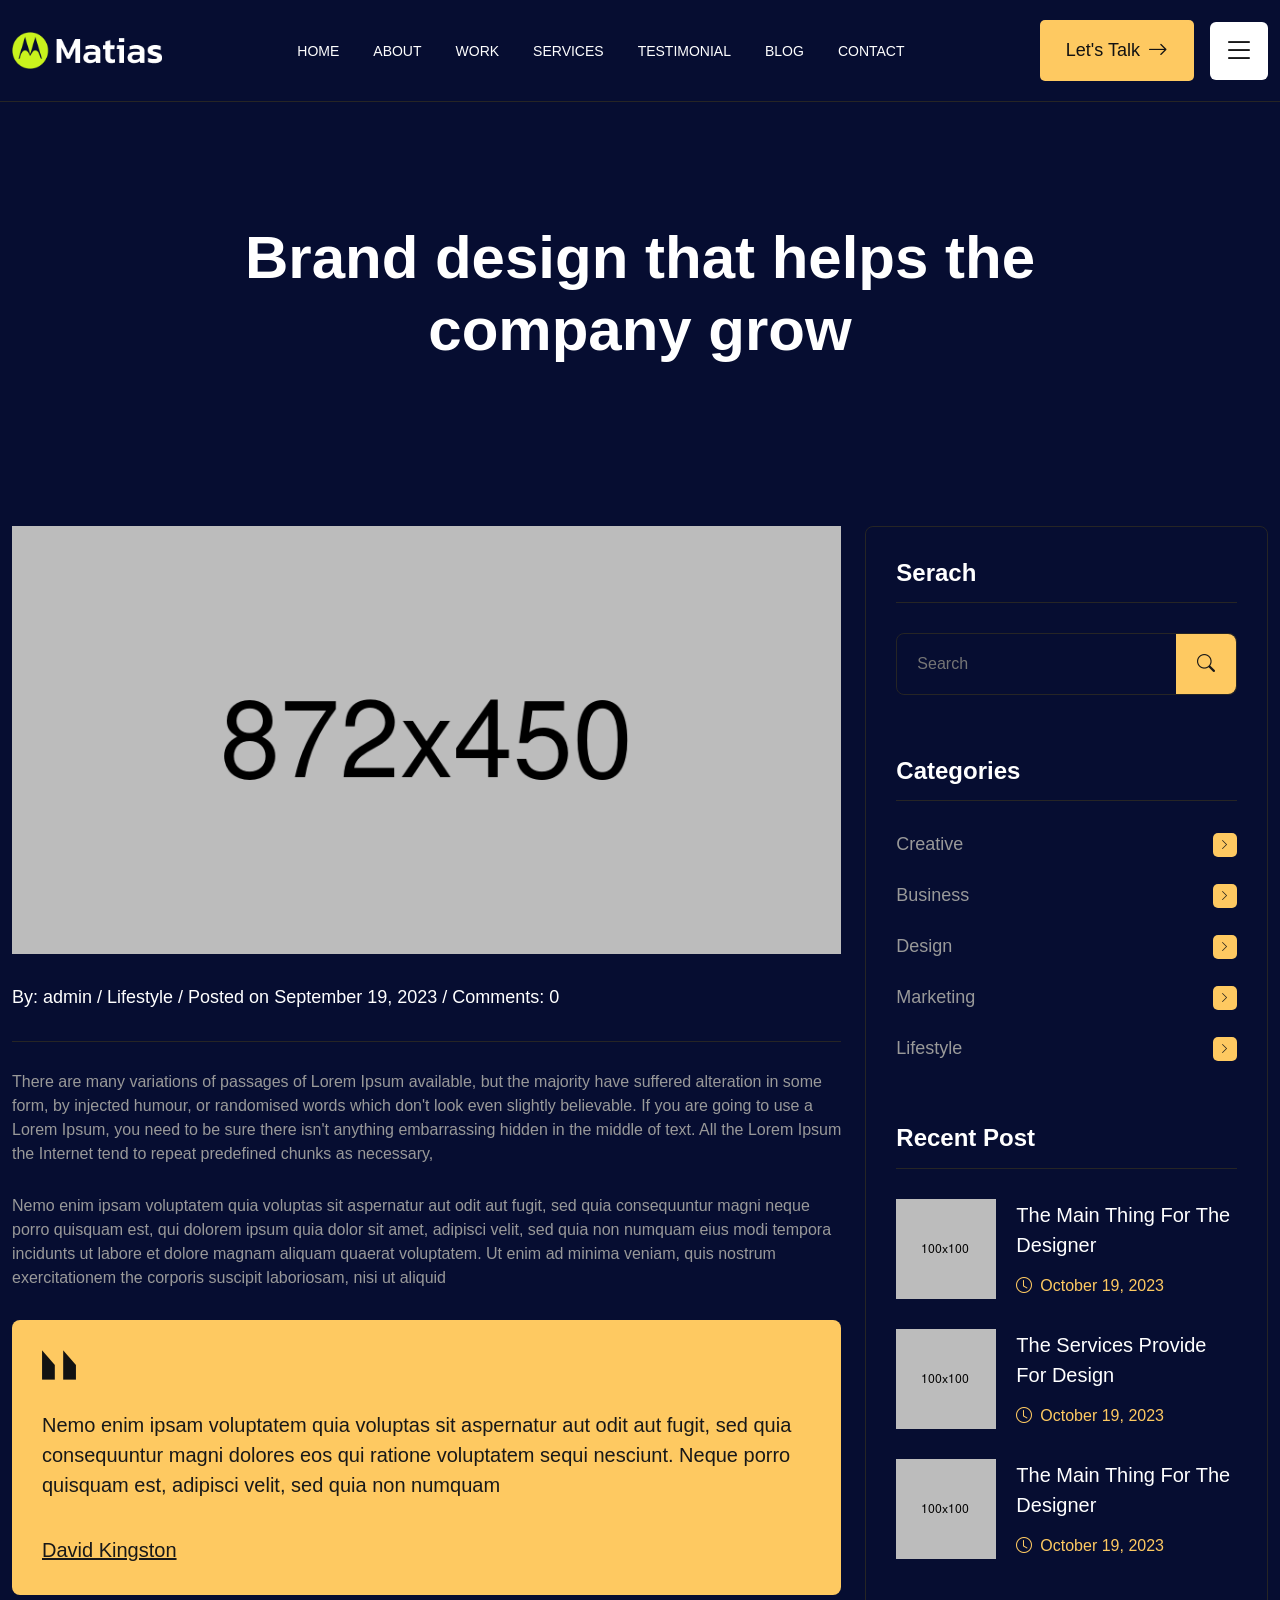
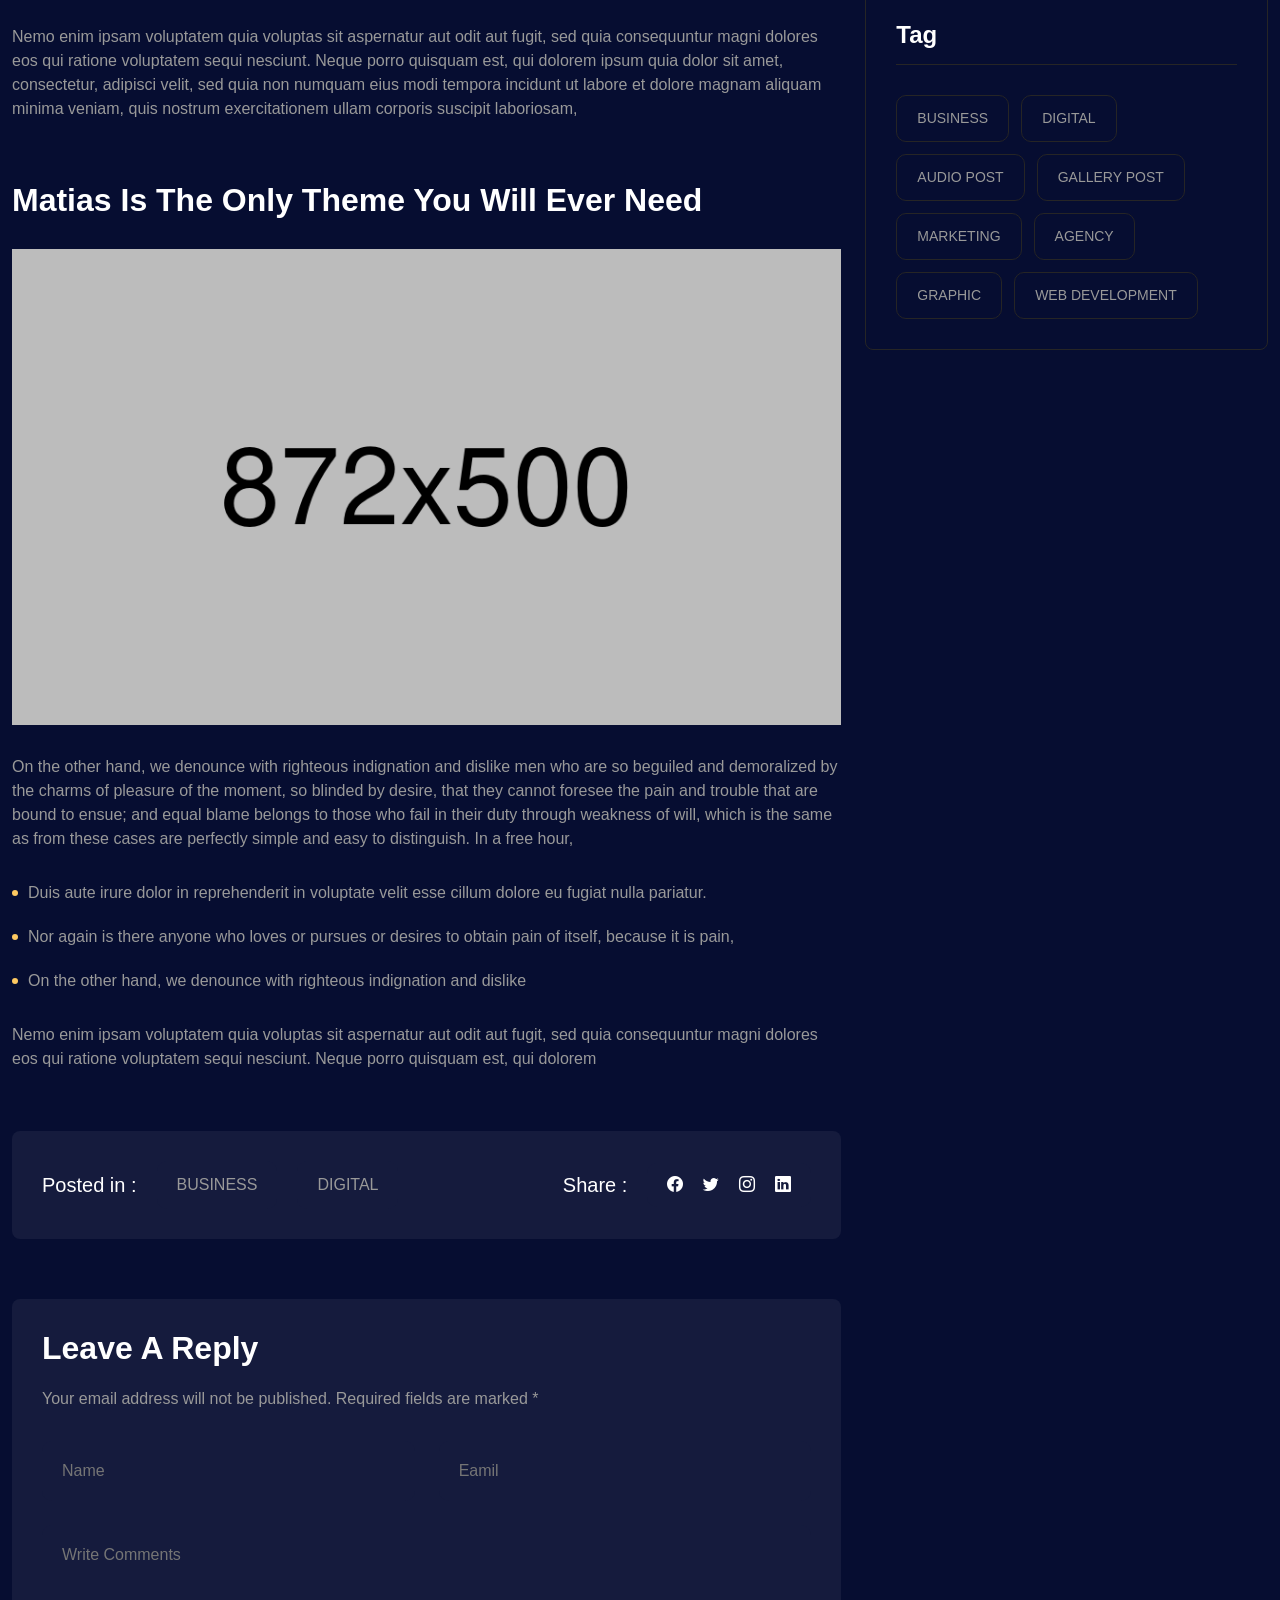
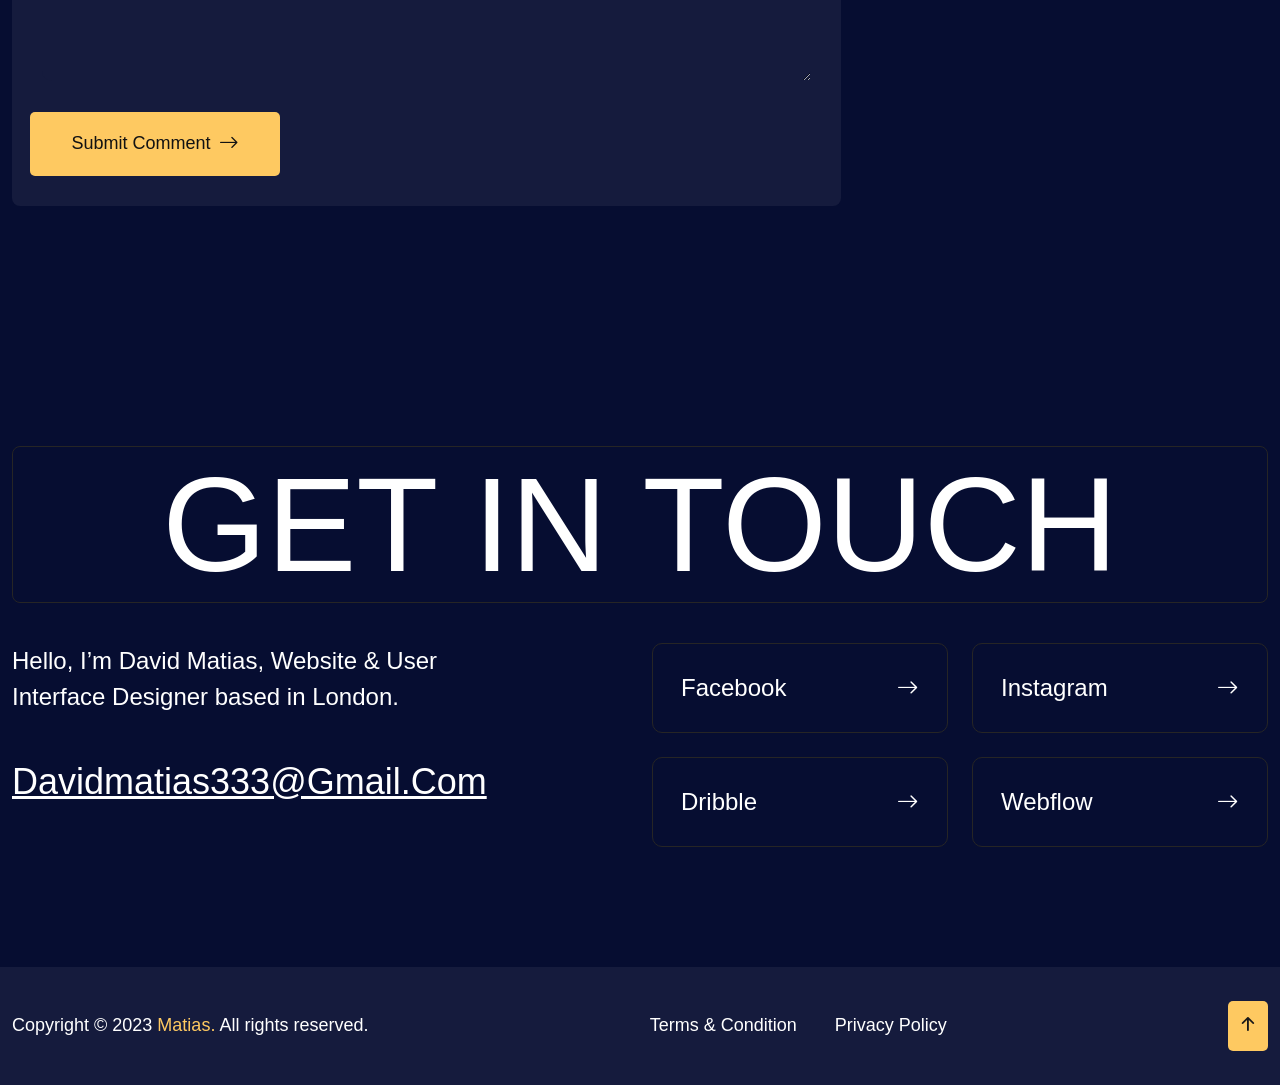
==== blog-details.html @ 481a3793 "Apply Envato Matias frontend template to portfolio homepage Agent-Logs-Url: https://github.com/mdnaj" ====
<!DOCTYPE html>
<html lang="en">
<head>
   <!--<< Required meta tags >>-->
   <meta charset="UTF-8">
   <meta http-equiv="X-UA-Compatible" content="IE=edge">
   <meta name="viewport" content="width=device-width, initial-scale=1.0">
   <!--<< Title >>-->
   <title>Matias - Personal Portfolio Template</title>
   <!--<< Favcion >>-->
   <link rel="shortcut icon" href="assets/img/logo/favicon.png">
   <!--<< Bootstrap min.css >>-->
   <link rel="stylesheet" href="assets/css/bootstrap.min.css">
   <!--<< Aos animation css >>-->
   <link rel="stylesheet" href="assets/css/aos.css">
   <!--<< Main.css >>-->
   <link rel="stylesheet" href="assets/css/main.css">
</head>
<body>

<!--<< Preloader >>-->
<div class="preloader__matias">
   <div class="box text-center">
      <div class="matias mb-10">
         <img src="assets/img/banner/banner-man.png" alt="img">
      </div>
      <span class="fz-30 mati fw-600 text-uppercase">
         Matias
      </span>
   </div>
</div>
<!--<< Preloader >>--> 





<!--<< banner >>-->
<section class="breadcrumnd__section">
   <!--<< Header v-1 >>-->
   <header class="header-section">
      <div class="container">
         <div class="header-wrapper">
            <div class="main__logo">
               <a href="index.html" class="logo">
                  <img src="assets/img/logo/logo.png" alt="logo">
               </a>
            </div>
                        <ul class="main-menu">
               <li>
                  <a href="index.html">
                     Home
                  </a>
               </li>
               <li>
                  <a href="index.html#about">
                     About
                  </a>
               </li>
               <li>
                  <a href="index.html#prot">
                     Work
                  </a>
               </li>
               <li>
                  <a href="index.html#services">
                     Services
                  </a>
                  <ul class="sub-menu">
                     <li>
                        <a href="service.html">
                           Service
                        </a>
                     </li>
                     <li>
                        <a href="service-details.html">
                           Service Details
                        </a>
                     </li>
                  </ul>
               </li>
               <li>
                  <a href="#testi">
                     Testimonial
                  </a>
               </li>
               <li>
                  <a href="javascript:void(0)">
                     Blog 
                  </a>
                  <ul class="sub-menu">
                     <li class="subtwohober">
                        <a href="blog.html">Blog</a>
                     </li>
                     <li><a href="blog-details.html">Blog Details</a></li>
                  </ul>
               </li>
               <li>
                  <a href="contact.html">
                     Contact
                  </a>
               </li>
            </ul>
            <div class="menu__components d-flex align-items-center">
               <a href="contact.html" class="d-flex fw-500 cmn--btn align-items-center gap-2">
                  <span class="get__text">
                     Let's Talk
                  </span>
                  <span>
                     <i class="bi bi-arrow-right fz-20"></i>                       
                  </span>
               </a>
               <div class="header-bar d-lg-none">
                  <span></span>
                  <span></span>
                  <span></span>
               </div>
               <div class="remove__click">
                  <i class="bi bi-list"></i>
               </div>
            </div>
         </div>
      </div>
   </header>
   <!--<< Header v-1 >>-->
   <div class="container pt-120 pb-120">
      <div class="row g-4 justify-content-center">
         <div class="col-lg-8">
            <div class="breadcrumnd__wrap text-center">
               <h1>
                  Brand design that helps the 
                  company grow
               </h1>
            </div>
         </div>
      </div>
   </div>
</section>
<!--<< banner >>-->

<!--<< blog >>-->
<section class="blog__bsection pb-120">
   <div class="container">
      <div class="row g-4">
         <div class="col-lg-8">
            <div class="blog__bleft__wrapper">
               <div class="blog__bitem" data-aos="fade-up" data-aos-duration="1000">
                  <a href="#0" class="thumb">
                     <img src="assets/img/blog/bblog1.png" alt="img">
                  </a>
                  <div class="content__two">
                     <div class="text__box mb-30" data-aos="fade-up" data-aos-duration="1400">
                        <span class="text__de">
                           By: admin  /  Lifestyle  /  Posted on September 19, 2023  /  Comments: 0
                        </span>
                        <p class="fz-16 pra ttext__one">
                           There are many variations of passages of Lorem Ipsum available, but the majority have suffered alteration in some form, by injected humour, or randomised words which don't look even slightly believable. If you are going to use a Lorem Ipsum, you need to be sure there isn't anything embarrassing hidden in the middle of text. All the Lorem Ipsum the Internet tend to repeat predefined chunks as necessary, 
                        </p>
                        <p class="fz-16 pra">
                           Nemo enim ipsam voluptatem quia voluptas sit aspernatur aut odit aut fugit, sed quia consequuntur magni neque porro quisquam est, qui dolorem ipsum quia dolor sit amet, adipisci velit, sed quia non numquam eius modi tempora incidunts ut labore et dolore magnam aliquam quaerat voluptatem. Ut enim ad minima veniam, quis nostrum exercitationem the corporis suscipit laboriosam, nisi ut aliquid
                        </p>
                     </div>
                     <div class="quite__box mb-30">
                        <img src="assets/img/blog/straight-quotes.png" alt="img">
                        <p>
                           Nemo enim ipsam voluptatem quia voluptas sit aspernatur aut odit aut fugit, sed quia consequuntur magni dolores eos qui ratione voluptatem sequi nesciunt. Neque porro quisquam est, adipisci velit, sed quia non numquam
                        </p>
                        <a href="#0">
                           David Kingston
                        </a>
                     </div>
                     <p class="fz-16 pra ttext__one mb__cus60">
                        Nemo enim ipsam voluptatem quia voluptas sit aspernatur aut odit aut fugit, sed quia consequuntur magni dolores eos qui ratione voluptatem sequi nesciunt. Neque porro quisquam est, qui dolorem ipsum quia dolor sit amet, consectetur, adipisci velit, sed quia non numquam eius modi tempora incidunt ut labore et dolore magnam aliquam minima veniam, quis nostrum exercitationem ullam corporis suscipit laboriosam, 
                     </p>
                     <h3 class="white mb-30">
                        Matias is the only theme you will ever need
                     </h3>
                     <div class="thumb mb-30">
                        <img src="assets/img/blog/blog-detailsb2.png" alt="img">
                     </div>
                     <p class="fz-16 pra ttext__one mb-30">
                        On the other hand, we denounce with righteous indignation and dislike men who are so beguiled and demoralized by the charms of pleasure of the moment, so blinded by desire, that they cannot foresee the pain and trouble that are bound to ensue; and equal blame belongs to those who fail in their duty through weakness of will, which is the same as from these cases are perfectly simple and easy to distinguish. In a free hour, 
                     </p>
                     <div class="text__box mb-30" data-aos="fade-up" data-aos-duration="1600">
                        <ul class="challenge__list">
                           <li>
                              Duis aute irure dolor in reprehenderit in voluptate velit esse cillum dolore eu fugiat nulla pariatur.
                           </li>
                           <li>
                              Nor again is there anyone who loves or pursues or desires to obtain pain of itself, because it is pain,
                           </li>
                           <li>
                              On the other hand, we denounce with righteous indignation and dislike
                           </li>
                        </ul>
                     </div>
                     <p class="fz-16 pra ttext__one mb-30">
                        Nemo enim ipsam voluptatem quia voluptas sit aspernatur aut odit aut fugit, sed quia consequuntur magni dolores eos qui ratione voluptatem sequi nesciunt. Neque porro quisquam est, qui dolorem 
                     </p>
                  </div>
                  <div class="post__in cmn__bg mb__cus60">
                     <div class="post__left">
                        <span class="fz-20 fw-500 white">
                           Posted in :
                        </span>
                        <a href="#0">
                           Business
                        </a>
                        <a href="#0">
                           Digital
                        </a>
                     </div>
                     <div class="post__right">
                        <span class="fz-20 fw-500 white">
                           Share :
                        </span>
                        <ul class="social-cus d-flex align-items-center">
                           <li>
                              <a href="#0">
                                 <i class="bi bi-facebook"></i>
                              </a>
                           </li>
                           <li>
                              <a href="#0">
                                 <i class="bi bi-twitter"></i>
                              </a>
                           </li>
                           <li>
                              <a href="#0">
                                 <i class="bi bi-instagram"></i>
                              </a>
                           </li>
                           <li>
                              <a href="#0">
                                 <i class="bi bi-linkedin"></i>
                              </a>
                           </li>
                        </ul>
                     </div>
                  </div>
                  <div class="replay__box cmn__bg">
                     <h3>
                        Leave a Reply
                     </h3>
                     <p>
                        Your email address will not be published. Required fields are marked *
                     </p>
                     <form action="#" class="row g-4">
                        <div class="col-lg-6">
                           <input type="text" placeholder="Name">
                        </div>
                        <div class="col-lg-6">
                           <input type="email" placeholder="Eamil">
                        </div>
                        <div class="col-lg-12">
                           <textarea name="comment" rows="5" placeholder="Write Comments"></textarea>
                        </div>
                        <a href="contact.html" class="d-flex fw-500 cmn--btn align-items-center gap-2">
                           <span class="get__text">
                              Submit Comment
                           </span>
                           <span>
                              <i class="bi bi-arrow-right fz-20"></i>                       
                           </span>
                        </a>
                     </form>
                  </div>
               </div>
            </div>
         </div>
         <div class="col-lg-4">
           <div class="blog__bright__bar">
               <div class="scope__item mb__cus60">
                  <h4 class="scope__title">
                     Serach
                  </h4>
                  <form action="#0" class="d-flex align-content-center justify-content-between">
                     <input type="text" placeholder="Search">
                     <button type="submit">
                        <i class="bi bi-search"></i>
                     </button>
                  </form>
               </div>
               <div class="scope__item mb__cus60 position-relative">
                  <h4 class="scope__title">
                     Categories
                  </h4>
                  <ul class="category">
                     <li>
                        <a href="#0" class="d-flex align-items-center justify-content-between">
                           <span class="fz-18 ptext">
                              Creative
                           </span>
                           <span class="arrow">
                              <i class="bi bi-chevron-right"></i>
                           </span>
                        </a>
                     </li>
                     <li>
                        <a href="#0" class="d-flex align-items-center justify-content-between">
                           <span class="fz-18 ptext">
                              Business
                           </span>
                           <span class="arrow">
                              <i class="bi bi-chevron-right"></i>
                           </span>
                        </a>
                     </li>
                     <li>
                        <a href="#0" class="d-flex align-items-center justify-content-between">
                           <span class="fz-18 ptext">
                              Design
                           </span>
                           <span class="arrow">
                              <i class="bi bi-chevron-right"></i>
                           </span>
                        </a>
                     </li>
                     <li>
                        <a href="#0" class="d-flex align-items-center justify-content-between">
                           <span class="fz-18 ptext">
                              Marketing
                           </span>
                           <span class="arrow">
                              <i class="bi bi-chevron-right"></i>
                           </span>
                        </a>
                     </li>
                     <li>
                        <a href="#0" class="d-flex align-items-center justify-content-between">
                           <span class="fz-18 ptext">
                              Lifestyle
                           </span>
                           <span class="arrow">
                              <i class="bi bi-chevron-right"></i>
                           </span>
                        </a>
                     </li>
                  </ul>
               </div>
               <div class="scope__item mb__cus60">
                  <h4 class="scope__title">
                     Recent Post
                  </h4>
                  <ul class="recent__post">
                     <li>
                        <a href="#0" class="recent__innter">
                           <img src="assets/img/blog/bsmall1.png" alt="img">
                           <div class="cont__box">
                              <span class="retitle">
                                 The Main Thing For The 
                                 Designer 
                              </span>
                              <span class="base fz-16 d-flex align-items-center gap-2">
                                 <i class="bi bi-clock"></i>
                                 October 19, 2023
                              </span>
                           </div>
                        </a>
                     </li>
                     <li>
                        <a href="#0" class="recent__innter">
                           <img src="assets/img/blog/bsmall2.png" alt="img">
                           <div class="cont__box">
                              <span class="retitle">
                                 The services provide for 
                                 design 
                              </span>
                              <span class="base fz-16 d-flex align-items-center gap-2">
                                 <i class="bi bi-clock"></i>
                                 October 19, 2023
                              </span>
                           </div>
                        </a>
                     </li>
                     <li>
                        <a href="#0" class="recent__innter">
                           <img src="assets/img/blog/bsmall3.png" alt="img">
                           <div class="cont__box">
                              <span class="retitle">
                                 The Main Thing For The 
                                 Designer 
                              </span>
                              <span class="base fz-16 d-flex align-items-center gap-2">
                                 <i class="bi bi-clock"></i>
                                 October 19, 2023
                              </span>
                           </div>
                        </a>
                     </li>
                  </ul>
               </div>
               <div class="scope__item">
                  <h4 class="scope__title">
                     Tag
                  </h4>
                  <ul class="tags">
                     <li>
                        <a href="#0">
                           Business
                        </a>
                     </li>
                     <li>
                        <a href="#0">
                           Digital
                        </a>
                     </li>
                     <li>
                        <a href="#0">
                           Audio Post
                        </a>
                     </li>
                     <li>
                        <a href="#0">
                           Gallery Post
                        </a>
                     </li>
                     <li>
                        <a href="#0">
                           Marketing
                        </a>
                     </li>
                     <li>
                        <a href="#0">
                           Agency
                        </a>
                     </li>
                     <li>
                        <a href="#0">
                           Graphic
                        </a>
                     </li>
                     <li>
                        <a href="#0">
                           Web Development
                        </a>
                     </li>
                  </ul>
               </div>
           </div>
         </div>
      </div>
   </div>
</section>
<!--<< blog >>-->

<!--<< Footer >>-->
<footer class="footer__section">
   <div class="container">
      <div class="footer__top pt-120 pb-120">
         <div class="fl" data-aos="fade-up" data-aos-duration="1000">
            Get In Touch
         </div>
         <div class="row g-4">
            <div class="col-lg-6">
               <div class="get__content">
                  <p>
                     Hello, I’m David Matias, Website & User Interface 
                     Designer based in London.
                  </p>
                  <a href="#0">davidmatias333@gmail.com</a>
               </div>
            </div>
            <div class="col-lg-6">
               <div class="get__rightcontetn">
                  <div class="row g-4">
                     <div class="col-lg-6 col-md-6 col-sm-6">
                        <a href="#0" class="social__footer">
                           Facebook
                           <i class="bi bi-arrow-right"></i>
                        </a>
                     </div>
                     <div class="col-lg-6 col-md-6 col-sm-6">
                        <a href="#0" class="social__footer">
                           Instagram
                           <i class="bi bi-arrow-right"></i>
                        </a>
                     </div>
                     <div class="col-lg-6 col-md-6 col-sm-6">
                        <a href="#0" class="social__footer">
                           Dribble
                           <i class="bi bi-arrow-right"></i>
                        </a>
                     </div>
                     <div class="col-lg-6 col-md-6 col-sm-6">
                        <a href="#0" class="social__footer">
                           Webflow
                           <i class="bi bi-arrow-right"></i>
                        </a>
                     </div>
                  </div>
               </div>
            </div>
         </div>
      </div>
   </div>
   <div class="footer__bottom cmn__bg">
      <div class="container">
         <div class="copyright">
            <p class="white"> Copyright © 2023 <a href="index-2.html" class="base">Matias.</a> All rights reserved.</p>
            <ul class="terms">
               <li>
                  <a href="#0">
                     Terms & Condition
                  </a>
               </li>
               <li>
                  <a href="#0">
                     Privacy Policy
                  </a>
               </li>
            </ul>
            <a href="#about" class="toparrow">
               <i class="bi bi-arrow-up-short"></i>
            </a>
         </div>
      </div>
   </div>
</footer>
<!--<< Footer >>-->

<!--<<  sub side bar custom >>-->
<div class="subside__barmenu sub__contact">
   <div class="remove__click d-flex justify-content-center align-items-center">
      <i class="bi bi-x-lg"></i>
   </div>
   <div class="sub__contact__wrapper d-grid">
      <a href="index-2.html" class="side-logo">
         <img src="assets/img/logo/logo.png" alt="img">
      </a>
      <p>
         Neque porro quisquam est, qui dolorem ipsum quia dolor sit consectetur, aliquam quaerats voluptatem. Ut enim ad minima veniam, exercitationem laboriosam, nisi ut aliquid ex ea autem velit esse quam nihil
      </p>
      <div class="sub__contact-left d-grid">
         <div class="sub__contac-item">
            <div class="content">
               <span class="address d-block">
                  address
               </span>
               <span class="textp">
                  Victoria Street London,
               </span>
            </div>
         </div>
         <div class="sub__contac-item">
            <div class="content">
               <span class="address d-block">
                  email
               </span>
               <a href="javascript:void(0)" class="textp">
                  matias999@.com
               </a>
            </div>
         </div>
         <div class="sub__contac-item">
            <div class="content">
               <span class="address d-block">
                  call now
               </span>
               <a href="jasacript:void(0)" class="textp">
                  +98 4758 2154 021
               </a>
            </div>
         </div>
      </div>
      <div class="sub__contact-right mb-80 position-relative">
         <ul class="social d-flex gap-3">
            <li>
               <a href="javascript:void(0)">
                  <i class="bi bi-facebook"></i>
               </a>
            </li>
            <li>
               <a href="javascript:void(0)">
                  <i class="bi bi-twitter"></i>
               </a>
            </li>
            <li>
               <a href="javascript:void(0)">
                  <i class="bi bi-linkedin"></i>
               </a>
            </li>
            <li>
               <a href="javascript:void(0)">
                  <i class="bi bi-youtube"></i>
               </a>
            </li>
         </ul>
      </div>
      <a href="#0" class="d-flex justify-content-center fw-500 cmn--btn align-items-center gap-2">
         <span>
            <i class="bi bi-chevron-right"></i>             
         </span>
         <span class="get__text">
            Let's Talk
         </span>
      </a>
   </div>
</div>
<!--<<  sub side bar custom >>-->

   <!--<< Scroll To Top >>-->
   <div class="progress-wrap">
      <svg
         class="progress-circle svg-content"
         width="100%"
         height="100%"
         viewBox="-1 -1 102 102"
      >
         <path fill="#c9f31d" d="M50,1 a49,49 0 0,1 0,98 a49,49 0 0,1 0,-98"/>
      </svg>
      <i class="bi bi-arrow-90deg-up title topping"></i>
   </div>
   <!--<< Scroll To Top >>-->

   <!--<< Jquery Latest >>-->
   <script src="assets/js/jquery-3.7.0.min.js"></script>
   <!--<< Viewport Js >>-->
   <script src="assets/js/viewport.jquery.js"></script>
   <!--<< Bootstrap Js >>-->
   <script src="assets/js/bootstrap.min.js"></script>
   <!--<< Aos animation Js >>-->
   <script src="assets/js/aos.js"></script>
   <!--<< Nice Select Js >>-->
   <script src="assets/js/jquery.nice-select.min.js"></script>
   <!--<< Swiper Slide Js >>-->
   <script src="assets/js/swiper-bundle.min.js"></script>
   <!--<< Swiper Bundle Js >>-->
   <script src="assets/js/jquery.magnific-popup.min.js"></script>
   <!--<< magnific popup Js >>-->
   <script src="assets/js/odometer.min.js"></script>
   <!--<< Odometer js Js >>-->
   <script src="assets/js/wow.min.js"></script>
   <!--<< Wow Animation js >>-->
   <script src="assets/js/main.js"></script>
   <!--<< Main.js >>-->
</body>
</html>
---- assets/css/main.css ----
@import url("https://fonts.googleapis.com/css2?family=Caveat:wght@500;600;700&amp;family=Kanit:wght@400;500;600;700&amp;display=swap"); /*============================================ 
	# Template Name: matias
	# Version: 1.0
	# Date: 29/10/2023
	# Author: matias
	# Author URI: https://themeforest.net/user/theme_ocean
	# Description: Matias - Personal Portfolio Templates
============================================*/
/*======== Scss Compiles =========
# mixin
# variables
# Typography
# button 
# animation
# banner
# blog
# header
# section
# footer
============================================*/
/*CSS Table Of Content Ends Here*/
@import "animate.css";
@import "magnific-popup.css";
@import "swiper-bundle.min.css";
@import "bootstrap-icons.min.css";
@import "nice-select.css";
@import "odometer.css";
:root {
  --body: #060D31;
  --white: #ffffff;
  --title: #181818;
  --mtitle: #000D27;
  --pra: #999999;
  --subtitle: #121212;
  --base: #FEC961;
  --hover: #c2ec1d9e;
  --bg1: #E9F0FF;
  --ftext: #818181;
  --footer: #181818;
  --cusborder: rgb(38, 37, 37);
  --border1: #414141;
  --ratting: #ffa311;
  --bgsection: #000D27;
  --success: #3FCA90;
  --danger: #ED5050;
  --boxes1: rgba(26, 77, 190, 0.05);
  --cborder: #D9D9D9;
}

body {
  color: var(--white);
  padding: 0;
  margin: 0;
  overflow-x: hidden;
  background-color: var(--body);
  font-family: "Kanit", sans-serif;
}

h2,
h3,
h4,
h5,
h6 {
  color: var(--white);
  text-transform: capitalize;
  font-family: "Kanit", sans-serif;
}

h1 {
  font-size: 48px;
  font-weight: 600;
  line-height: 120%;
  font-family: "Kanit", sans-serif;
}

h2 {
  font-size: 40px;
  line-height: 120%;
  font-weight: 600;
  font-family: "Kanit", sans-serif;
}
@media (max-width: 575px) {
  h2 {
    font-size: 29px;
  }
}

h3 {
  font-size: 32px;
  line-height: 120%;
  font-weight: 600;
  font-family: "Kanit", sans-serif;
}
@media (max-width: 575px) {
  h3 {
    font-size: 26px;
  }
}

h4 {
  font-size: 24px;
  line-height: 130%;
  font-weight: 600;
  font-family: "Kanit", sans-serif;
}

h5 {
  font-size: 20px;
  line-height: 130%;
  font-weight: 600;
  font-family: "Kanit", sans-serif;
}

h6 {
  font-size: 16px;
  font-family: "Kanit", sans-serif;
}

ul {
  padding: 0;
  margin: 0;
  list-style: none;
}

a {
  text-decoration: none;
  text-transform: capitalize;
  margin: 0;
  color: var(--title);
  font-family: "Kanit", sans-serif;
  transition: all 0.3s;
}

span {
  font-family: "Kanit", sans-serif;
}

a:hover {
  text-decoration: none;
  color: var(--title);
}

input:focus {
  color: var(--white);
  outline: none;
}

input {
  color: var(--white);
}

p {
  font-size: 18px;
  line-height: 1.5;
  margin-bottom: 0;
  color: var(--pra);
}

.progress-wrap.active-progress {
  opacity: 1;
  visibility: visible;
  transform: translateY(0);
}

.progress-wrap {
  position: fixed;
  right: 30px;
  bottom: 30px;
  height: 50px;
  width: 50px;
  cursor: pointer;
  display: block;
  border-radius: 50px;
  background-color: #fff;
  box-shadow: inset 0 0 0 2px #a1abb6;
  z-index: 10000;
  opacity: 0;
  visibility: hidden;
  transform: translateY(15px);
  transition: all 200ms linear;
  z-index: 9999;
  display: none;
}

.progress-wrap svg.progress-circle path {
  stroke: #000;
  stroke-width: 4;
  box-sizing: content-box;
  transition: all 200ms linear;
}

.topping {
  position: absolute;
  top: 50%;
  left: 50%;
  z-index: 9999;
  transform: translate(-50%, -50%);
}

.video__btn {
  width: 116px;
  height: 116px;
  border-radius: 50%;
  background: var(--white);
  display: flex;
  align-items: center;
  justify-content: center;
}
.video__btn i {
  font-size: 42px;
}

.video__80 {
  width: 80px;
  height: 80px;
  display: flex;
  align-items: center;
  justify-content: center;
  border-radius: 50%;
  border: 1px solid var(--white);
}
.video__80 i {
  font-size: 42px;
  color: var(--white);
}
@media (max-width: 1399px) {
  .video__80 {
    width: 60px;
    height: 60px;
  }
  .video__80 i {
    font-size: 32px;
  }
}

.fz-14 {
  font-size: 14px;
}

.fz-16 {
  font-size: 16px;
}
@media (max-width: 767px) {
  .fz-16 {
    font-size: 14px;
  }
}

.fz-18 {
  font-size: 18px;
}
@media (max-width: 767px) {
  .fz-18 {
    font-size: 16px;
  }
}

.fz-20 {
  font-size: 20px;
}
@media (max-width: 767px) {
  .fz-20 {
    font-size: 18px;
  }
}

.fz-24 {
  font-size: 24px;
}
@media (max-width: 767px) {
  .fz-24 {
    font-size: 20px;
  }
}

.fz-26 {
  font-size: 26px;
}
@media (max-width: 767px) {
  .fz-26 {
    font-size: 22px;
  }
}

.fz-30 {
  font-size: 30px;
}
@media (max-width: 767px) {
  .fz-30 {
    font-size: 26px;
  }
}

.fz-32 {
  font-size: 32px;
}
@media (max-width: 767px) {
  .fz-32 {
    font-size: 28px;
  }
}

.fz-38 {
  font-size: 38px;
}

.ifz32 {
  font-size: 32px;
}

.fw-400 {
  font-weight: 400 !important;
}

.fw-500 {
  font-weight: 500;
}

.fw-600 {
  font-weight: 600;
}

.fw-700 {
  font-weight: 700;
}

.d1 {
  font-size: 80px;
  line-height: 150%;
  font-weight: 600;
  display: block;
}

.d2 {
  font-size: 72px;
  line-height: 150%;
  font-weight: 600;
  display: block;
}

.d3 {
  font-size: 64px;
  line-height: 150%;
  font-weight: 600;
  display: block;
}

.d4 {
  font-size: 56px;
  line-height: 150%;
  font-weight: 600;
  display: block;
}

.pfz-24 {
  font-size: 24px;
  line-height: 150%;
}

.pfz-20 {
  font-size: 20px;
  line-height: 150%;
}

.pfz-18 {
  font-size: 18px;
  line-height: 150%;
}

.pfz-16 {
  font-size: 16px;
  line-height: 150%;
}

.pfz-14 {
  font-size: 14px;
  line-height: 150%;
}

.pfz-12 {
  font-size: 12px;
  line-height: 150%;
}

.p-24 {
  padding: 24px;
}
@media (max-width: 991px) {
  .p-24 {
    padding: 20px;
  }
}
@media (max-width: 575px) {
  .p-24 {
    padding: 15px;
  }
}

.pt-130 {
  padding-top: 130px;
}
@media (max-width: 1199px) {
  .pt-130 {
    padding-top: 100px;
  }
}
@media (max-width: 991px) {
  .pt-130 {
    padding-top: 80px;
  }
}

.pb-130 {
  padding-bottom: 130px;
}
@media (max-width: 1199px) {
  .pb-130 {
    padding-bottom: 100px;
  }
}
@media (max-width: 991px) {
  .pb-130 {
    padding-bottom: 80px;
  }
}

.pt-120 {
  padding-top: 120px;
}
@media (max-width: 1199px) {
  .pt-120 {
    padding-top: 100px;
  }
}
@media (max-width: 991px) {
  .pt-120 {
    padding-top: 80px;
  }
}

.pb-120 {
  padding-bottom: 120px;
}
@media (max-width: 1199px) {
  .pb-120 {
    padding-bottom: 100px;
  }
}
@media (max-width: 991px) {
  .pb-120 {
    padding-bottom: 80px;
  }
}

.pt-110 {
  padding-top: 110px;
}
@media (max-width: 1199px) {
  .pt-110 {
    padding-top: 100px;
  }
}
@media (max-width: 991px) {
  .pt-110 {
    padding-top: 80px;
  }
}

.pb-110 {
  padding-bottom: 110px;
}
@media (max-width: 1199px) {
  .pb-110 {
    padding-bottom: 100px;
  }
}
@media (max-width: 991px) {
  .pb-110 {
    padding-bottom: 80px;
  }
}

.pt-90 {
  padding-top: 90px;
}
@media (max-width: 991px) {
  .pt-90 {
    padding-top: 80px;
  }
}

.pb-90 {
  padding-bottom: 90px;
}
@media (max-width: 991px) {
  .pb-90 {
    padding-bottom: 80px;
  }
}

.pt-80 {
  padding-top: 80px;
}
@media (max-width: 991px) {
  .pt-80 {
    padding-top: 60px;
  }
}

.pb-80 {
  padding-bottom: 80px;
}
@media (max-width: 991px) {
  .pb-80 {
    padding-bottom: 60px;
  }
}

.pt-60 {
  padding-top: 60px;
}
@media (max-width: 991px) {
  .pt-60 {
    padding-top: 50px;
  }
}

.pb-60 {
  padding-bottom: 60px;
}
@media (max-width: 991px) {
  .pb-60 {
    padding-bottom: 50px;
  }
}

.pt-40 {
  padding-top: 40px;
}
@media (max-width: 991px) {
  .pt-40 {
    padding-top: 30px;
  }
}

.pb-40 {
  padding-bottom: 40px;
}
@media (max-width: 991px) {
  .pb-40 {
    padding-bottom: 30px;
  }
}

.pb-30 {
  padding-bottom: 30px;
}
@media (max-width: 991px) {
  .pb-30 {
    padding-bottom: 20px;
  }
}

.pt-30 {
  padding-top: 30px;
}
@media (max-width: 991px) {
  .pt-30 {
    padding-top: 20px;
  }
}

.pb-24 {
  padding-bottom: 24px;
}
@media (max-width: 991px) {
  .pb-24 {
    padding-bottom: 15px;
  }
}

.pt-24 {
  padding-top: 24px;
}
@media (max-width: 991px) {
  .pt-24 {
    padding-top: 15px;
  }
}

.pb-20 {
  padding-bottom: 20px;
}
@media (max-width: 991px) {
  .pb-20 {
    padding-bottom: 15px;
  }
}

.pt-20 {
  padding-top: 20px;
}
@media (max-width: 991px) {
  .pt-20 {
    padding-top: 15px;
  }
}

.pb-16 {
  padding-bottom: 16px;
}
@media (max-width: 991px) {
  .pb-16 {
    padding-bottom: 10px;
  }
}

.pt-16 {
  padding-top: 16px;
}
@media (max-width: 991px) {
  .pt-16 {
    padding-top: 10px;
  }
}

.pb-15 {
  padding-bottom: 15px;
}
@media (max-width: 991px) {
  .pb-15 {
    margin-bottom: 10px;
  }
}

.pt-15 {
  padding-top: 15px;
}
@media (max-width: 991px) {
  .pt-15 {
    margin-top: 10px;
  }
}

.pb-10 {
  padding-bottom: 10px;
}

.pt-10 {
  padding-top: 10px;
}

.pb5 {
  padding-bottom: 5px;
}

.pt5 {
  padding-top: 5px;
}

.p-8 {
  padding: 8px;
}

.mt-120 {
  margin-top: 120px;
}
@media (max-width: 1199px) {
  .mt-120 {
    margin-top: 100px;
  }
}
@media (max-width: 991px) {
  .mt-120 {
    margin-top: 80px;
  }
}

.mb-120 {
  margin-bottom: 120px;
}
@media (max-width: 1199px) {
  .mb-120 {
    margin-bottom: 100px;
  }
}
@media (max-width: 991px) {
  .mb-120 {
    margin-bottom: 80px;
  }
}

.mt-100 {
  margin-top: 100px;
}
@media (max-width: 1199px) {
  .mt-100 {
    margin-top: 90px;
  }
}
@media (max-width: 991px) {
  .mt-100 {
    margin-top: 80px;
  }
}

.mb-100 {
  margin-bottom: 100px;
}
@media (max-width: 1199px) {
  .mb-100 {
    margin-bottom: 90px;
  }
}
@media (max-width: 991px) {
  .mb-100 {
    margin-bottom: 80px;
  }
}

.mt-80 {
  margin-top: 80px;
}
@media (max-width: 991px) {
  .mt-80 {
    margin-top: 60px;
  }
}

.mb-80 {
  margin-bottom: 80px;
}
@media (max-width: 991px) {
  .mb-80 {
    margin-bottom: 60px;
  }
}

.mt-60 {
  padding-top: 60px;
}
@media (max-width: 991px) {
  .mt-60 {
    margin-top: 50px;
  }
}

.mb-60 {
  margin-bottom: 60px;
}
@media (max-width: 991px) {
  .mb-60 {
    margin-bottom: 50px;
  }
}

.mt-50 {
  padding-top: 52px;
}
@media (max-width: 991px) {
  .mt-50 {
    margin-top: 40px;
  }
}

.mb-50 {
  margin-bottom: 52px;
}
@media (max-width: 991px) {
  .mb-50 {
    margin-bottom: 40px;
  }
}

.mt-40 {
  margin-top: 40px;
}
@media (max-width: 991px) {
  .mt-40 {
    margin-top: 30px;
  }
}

.mb-40 {
  margin-bottom: 40px;
}
@media (max-width: 991px) {
  .mb-40 {
    margin-bottom: 30px;
  }
}

.mb-30 {
  margin-bottom: 30px;
}
@media (max-width: 991px) {
  .mb-30 {
    margin-bottom: 20px;
  }
}

.mt-30 {
  margin-top: 30px;
}
@media (max-width: 991px) {
  .mt-30 {
    margin-top: 20px;
  }
}

.mb-24 {
  margin-bottom: 24px;
}
@media (max-width: 991px) {
  .mb-24 {
    margin-bottom: 15px;
  }
}

.mt-24 {
  padding-top: 24px;
}
@media (max-width: 991px) {
  .mt-24 {
    margin-top: 15px;
  }
}
@media (max-width: 767px) {
  .mt-24 {
    margin-top: 10px;
  }
}

.mb-20 {
  margin-bottom: 20px;
}
@media (max-width: 991px) {
  .mb-20 {
    margin-bottom: 15px;
  }
}

.mt-20 {
  padding-top: 20px;
}
@media (max-width: 991px) {
  .mt-20 {
    margin-top: 15px;
  }
}

.mb-15 {
  margin-bottom: 15px;
}
@media (max-width: 991px) {
  .mb-15 {
    margin-bottom: 10px;
  }
}

.mt-15 {
  margin-top: 15px;
}
@media (max-width: 991px) {
  .mt-15 {
    margin-top: 10px;
  }
}

.mb-16 {
  margin-bottom: 16px;
}
@media (max-width: 991px) {
  .mb-16 {
    margin-bottom: 10px;
  }
}

.mt-16 {
  margin-top: 16px;
}
@media (max-width: 991px) {
  .mt-16 {
    margin-top: 10px;
  }
}

.mb-10 {
  margin-bottom: 10px;
}

.mt-10 {
  margin-top: 10px;
}

.mb-8 {
  margin-bottom: 8px;
}

.mt-8 {
  margin-top: 8px;
}

.mb5 {
  margin-bottom: 5px;
}

.mt5 {
  margin-top: 5px;
}

.ftext {
  color: var(--ftext);
}

.nbg {
  background: #212020 !important;
}

.nice-select {
  background: rgba(54, 58, 237, 0.03);
  border-radius: 100px;
  border: 1px solid var(--border);
  color: var(--title);
  font-size: 14px;
  font-weight: 400;
  font-family: "Kanit", sans-serif;
  width: unset;
  outline: none;
  padding: 13px 24px 13px;
}
.nice-select:hover {
  border-color: var(--border);
}
.nice-select option {
  color: var(--white);
}
.nice-select .current {
  margin-right: 18px;
}

.nice-select:after {
  right: 23px;
  border-bottom: 1px solid var(--title);
  border-right: 1px solid var(--title);
  width: 10px;
  height: 10px;
}

.cmborder {
  border: 1px solid #D9D9D9;
}

.nice-select.open .list {
  background: var(--white);
  margin-top: 16px;
  width: unset;
}

.nice-select .option.selected.focus {
  background: var(--white);
  outline: none;
}

.nice-select .option {
  border: 1px solid var(--border);
}
.nice-select .option:hover {
  background: transparent;
}

.pagination {
  display: flex;
  align-items: center;
  gap: 12px;
  flex-wrap: wrap;
}
.pagination a {
  width: 43px;
  height: 43px;
  border-radius: 50%;
  border: 1px solid var(--base);
  display: flex;
  align-items: center;
  justify-content: center;
  font-size: 16px;
  font-weight: 600;
  color: var(--base);
  transition: all 0.4s;
}
.pagination a:hover {
  background: var(--base);
  color: var(--white);
  border-color: var(--base);
}
.pagination a:hover i {
  color: var(--white);
}
.pagination a span {
  margin-top: -4px;
}
.pagination a span i {
  font-size: 22px;
  color: var(--text);
}
.pagination .border-added {
  border: none;
  width: 26px;
  height: 44px;
}
.pagination .border-added i {
  font-size: 36px;
}
.pagination .border-added:hover {
  background: transparent;
}
.pagination .border-added:hover i {
  color: var(--base);
}

.testimonial__wraptwo .owl-dots .owl-dot span {
  background: var(--border);
  width: 8px;
  height: 8px;
}
.testimonial__wraptwo .owl-dots .owl-dot.active span {
  width: 28px;
  background: linear-gradient(90deg, #1A4DBE 0%, #AE5EBE 100%);
}

.social li a {
  width: 36px;
  height: 36px;
  display: block;
  border-radius: 50%;
  border: 1px solid rgba(0, 13, 39, 0.2);
  display: flex;
  align-items: center;
  justify-content: center;
  transition: all 0.3s;
}
.social li a i {
  transition: all 0.3s;
  font-size: 16px;
}
.social li:hover a {
  background: var(--base);
  border-color: var(--base);
}
.social li:hover a i {
  color: var(--white) !important;
}

.cmn__icon {
  width: 36px;
  height: 36px;
  display: block;
  border-radius: 50%;
  border: 1px solid var(--base);
  display: flex;
  align-items: center;
  justify-content: center;
  font-size: 16px;
  color: var(--white);
}
.cmn__icon i {
  color: var(--white);
  font-size: 16px;
}

.section__title .sub__text {
  display: flex;
  gap: 8px;
  align-items: center;
}
.section__title .sub__text span {
  font-size: 14px;
  font-style: normal;
  font-weight: 700;
  line-height: 30px;
  text-transform: uppercase;
  color: var(--base);
}
.section__title .sub__text img {
  width: 16px;
  height: 16px;
  object-fit: contain;
}
.section__title .text-title {
  color: var(--white);
  font-size: 55px;
  font-style: normal;
  font-weight: 700;
  line-height: 65px;
  letter-spacing: -1.1px;
  text-transform: capitalize;
}
@media (max-width: 1399px) {
  .section__title .text-title {
    font-size: 42px;
    line-height: 55px;
  }
}
@media (max-width: 575px) {
  .section__title .sub__text {
    margin-bottom: 10px;
  }
  .section__title .text-title {
    font-size: 28px;
    line-height: 42px;
  }
}

@media (min-width: 1200px) {
  .container {
    max-width: 1350px;
    margin: 0 auto;
  }
}

.base {
  color: var(--base) !important;
}

.base2 {
  color: var(--base2);
}

.ratting {
  color: var(--ratting);
}

.title {
  color: var(--subtitle);
}

.mtitle {
  color: var(--mtitle) !important;
}

.subtitle {
  color: #343E56;
}

.white {
  color: var(--white) !important;
}

.ptext {
  color: var(--pra) !important;
}

.ptext2 {
  color: var(--pragraph2);
}

.ptext3 {
  color: var(--pragraph3);
}

.bartext {
  color: var(--bartext);
}

.rattingbg {
  background: var(--ratting);
}

.gratext {
  background: -webkit-linear-gradient(#4569E7, #1AEFD5);
  -webkit-background-clip: text;
  -webkit-text-fill-color: transparent;
}

.round16 {
  border-radius: 16px;
}

.round50 {
  border-radius: 50%;
}

.round100 {
  border-radius: 100px;
}

.round300 {
  border-radius: 300px;
}

.round10 {
  border-radius: 10px;
}

.round5 {
  border-radius: 5px;
}

.text99 {
  color: #979797;
}

.bgsection {
  background: var(--bgsection);
}

.footerbg {
  background: var(--footer);
}

.bg1 {
  background: var(--bg1) !important;
}

.fixedclr {
  color: #E9F0FF !important;
}

.bgwhtie {
  background: var(--white);
}

.transition {
  transition: all 0.4s;
}

.bg-trans {
  background: transparent !important;
}

.bord {
  border: 1px solid var(--base);
}

.bord2 {
  border: 1px solid var(--base2);
}

.bord3 {
  border: 1px solid var(--base3);
}

.Marketybor {
  border: 1px solid #414141;
}

.Marketyext {
  color: #414141 !important;
}

.ashover {
  color: #414141 !important;
}
.ashover:hover {
  color: #fff !important;
}

.aw {
  color: #818181 !important;
}

.tw {
  color: #fff !important;
}

.bborder {
  border-bottom: 1px solid var(--border);
}

.bborder1 {
  border-bottom: 1px solid var(--border1);
}

.cborder {
  border-bottom: 1px solid var(--cborder);
}

.bborderdash {
  border-bottom: 1px dashed var(--border);
}

.tborderdash {
  border-top: 1px dashed var(--border);
}

.ralt {
  position: relative;
}

.roundtop {
  border-radius: 300px 300px 0 0;
}

@media (min-width: 992px) {
  .img__ending {
    justify-content: flex-end;
  }
}

.btnround5 {
  border-radius: 5px !important;
}

.center {
  text-align: center;
  margin: 0 auto;
}

.overhid {
  overflow: hidden;
}

.bgadd {
  position: relative;
}
.bgadd::before {
  position: absolute;
  content: "";
  inset: 0;
  width: 100%;
  height: 100%;
  background: linear-gradient(90deg, #1A4DBE 0%, #AE5EBE 100%);
  opacity: 0.1;
  z-index: -1;
}

.bgwhite {
  background: var(--white);
}

.boxes1 {
  background: var(--boxes1);
}

.boxes2 {
  background: var(--boxes2);
}

.boxes3 {
  background: var(--boxes3);
}

.boxes4 {
  background: var(--boxes4);
}

.blacks {
  color: #181818 !important;
}

.tcapi {
  text-transform: capitalize;
}

.icolor1 {
  color: var(--icolor1);
}

.icolor2 {
  color: var(--icolor2);
}

.round5 {
  border-radius: 5px;
}

.round10 {
  border-radius: 10px;
}

.round16 {
  border-radius: 16px;
}

.round20 {
  border-radius: 20px;
}

.round50 {
  border-radius: 50%;
}

.shadow1 {
  box-shadow: 0px 6px 30px rgba(0, 0, 0, 0.08);
}

.shadow2 {
  box-shadow: 0px 6px 30px rgba(0, 0, 0, 0.04);
}

.shadow6 {
  box-shadow: 0px 6px 30px rgba(0, 0, 0, 0.06);
}

::-webkit-scrollbar {
  width: 4px;
  height: 4px;
}

/* Track */
::-webkit-scrollbar-track {
  box-shadow: inset 0 0 5px var(--theme-bg);
  border-radius: 5px;
}

/* Handle */
::-webkit-scrollbar-thumb {
  background: var(--base);
  border-radius: 10px;
}

.twitter {
  background: var(--secoundary-color) !important;
}

.twitch {
  background: rgb(110, 60, 210) !important;
}

.youtube {
  background: rgb(172, 46, 46) !important;
}

.insta {
  background: rgb(207, 93, 93) !important;
}

.lind {
  background: rgb(78, 131, 228) !important;
}

.face {
  background: rgb(27, 114, 244) !important;
}

.owl-nav .owl-prev:hover {
  background: transparent;
}
.owl-nav .owl-prev:hover i {
  background: linear-gradient(101.84deg, #452FF4 1.08%, rgba(178, 65, 226, 0.7725490196) 98.75%);
  color: var(--white);
}
.owl-nav .owl-prev i {
  background: var(--white);
  width: 40px;
  height: 40px;
  border: 1px solid var(--base);
  border-radius: 50%;
  display: flex;
  align-items: center;
  justify-content: center;
  font-size: 16px;
  color: var(--base);
}
.owl-nav .owl-next:hover {
  background: transparent;
}
.owl-nav .owl-next:hover i {
  background: linear-gradient(101.84deg, #452FF4 1.08%, rgba(178, 65, 226, 0.7725490196) 98.75%);
  color: var(--white);
}
.owl-nav .owl-next i {
  background: var(--white);
  width: 40px;
  height: 40px;
  border: 1px solid var(--base);
  border-radius: 50%;
  display: flex;
  align-items: center;
  justify-content: center;
  font-size: 16px;
  color: var(--base);
}

.darktitle {
  color: #181818 !important;
}

.preloader__matias {
  position: fixed;
  top: 50%;
  left: 50%;
  width: 100%;
  height: 100%;
  display: flex;
  align-items: center;
  justify-content: center;
  z-index: 99999;
  transform: translate(-50%, -50%);
  background: rgba(0, 0, 0, 0.941);
}
.preloader__matias .matias {
  display: block;
  width: 120px;
  height: 120px;
  border: 5px solid var(--base);
  border-radius: 50%;
  overflow: hidden;
  padding: 10px 5px 0;
  animation: upd 2s linear infinite;
  margin: 0 auto 5px;
}
.preloader__matias .matias img {
  width: 100%;
  height: 100%;
  object-fit: contain;
  margin-bottom: -10px;
}
.preloader__matias .mati {
  -webkit-text-stroke-width: 1px;
  -webkit-text-stroke-color: var(--base);
  color: transparent;
  letter-spacing: 8px;
}

@keyframes upd {
  50% {
    transform: translateY(-10px);
  }
}
.cus__mb60 {
  margin-bottom: 60px;
}
@media (max-width: 1600px) {
  .cus__mb60 {
    margin-bottom: 50px;
  }
}
@media (max-width: 1399px) {
  .cus__mb60 {
    margin-bottom: 40px;
  }
}
@media (max-width: 1199px) {
  .cus__mb60 {
    margin-bottom: 30px;
  }
}

.hover__circle {
  width: 208px;
  height: 208px;
  background: var(--base);
  border-radius: 50%;
  display: flex;
  align-items: center;
  justify-content: center;
  text-align: center;
  position: relative;
}
.hover__circle .box {
  position: relative;
  z-index: 1;
}
.hover__circle .box i {
  margin-bottom: 1px;
  font-size: 28px;
  display: block;
  color: var(--title);
  transition: all 0.4s;
}
.hover__circle .box .textmore {
  color: #282828;
  font-size: 18px;
  font-style: normal;
  font-weight: 500;
  line-height: 30px;
  text-transform: capitalize;
  transition: all 0.4s;
}
.hover__circle::before {
  width: 208px;
  height: 208px;
  border-radius: 50%;
  border: 1px solid var(--base);
  content: "";
  position: absolute;
  top: 10px;
  left: -7px;
  transition: all 0.4s;
}
.hover__circle::after {
  border-radius: 50%;
  content: "";
  position: absolute;
  bottom: 38px;
  left: 0;
  transition: all 0.4s;
  width: 10px;
  background: var(--base);
  height: 10px;
  opacity: 0;
}
.hover__circle:hover .textmore {
  color: var(--title);
}
.hover__circle:hover i {
  color: var(--title);
}
.hover__circle:hover::before {
  top: -10px;
}
.hover__circle:hover::after {
  width: 100%;
  height: 100%;
  opacity: 1;
  bottom: 0;
}
@media (max-width: 767px) {
  .hover__circle {
    width: 120px;
    height: 120px;
  }
  .hover__circle::before {
    width: 120px;
    height: 120px;
  }
  .hover__circle .box .textmore {
    font-size: 12px;
  }
  .hover__circle .box i {
    margin-bottom: 0px;
    font-size: 26px;
  }
}

.cmn__bg {
  background: #151B3D;
  background-size: cover;
}

.sub__contact {
  background: var(--bgsection);
  position: relative;
}
.sub__contact::before {
  position: absolute;
  right: 0;
  top: 0;
  height: 100%;
  width: 450px;
  content: "";
  background: var(--bg1);
}
@media (max-width: 1399px) {
  .sub__contact::before {
    width: 300px;
  }
}
@media (max-width: 1199px) {
  .sub__contact::before {
    display: none;
  }
}

.sub__contact__wrapper {
  display: flex;
  align-items: center;
  justify-content: space-between;
  padding: 30px 0;
}
.sub__contact__wrapper .sub__contact-left {
  display: flex;
  align-items: center;
  gap: 0px;
}
@media (max-width: 1399px) {
  .sub__contact__wrapper .icon {
    display: none !important;
  }
}
@media (max-width: 1199px) {
  .sub__contact__wrapper .sub__contact-left {
    gap: 30px;
  }
  .sub__contact__wrapper .sub__contact-right .social li a {
    border-color: var(--base);
  }
}
@media (max-width: 991px) {
  .sub__contact__wrapper .sub__contact-left {
    flex-wrap: wrap;
    align-items: center;
  }
}
@media (max-width: 500px) {
  .sub__contact__wrapper {
    flex-wrap: wrap;
    gap: 40px;
  }
}

.sub__contac-item {
  display: flex;
  align-items: center;
  gap: 15px;
}
.sub__contac-item .icon {
  width: 48px;
  height: 48px;
  background: var(--base);
  display: flex;
  align-items: center;
  justify-content: center;
  border-radius: 50%;
}
.sub__contac-item .icon i {
  color: var(--white);
}
.sub__contac-item .content .address {
  color: rgba(255, 255, 255, 0.5);
  font-family: "Kanit", sans-serif;
  font-size: 14px;
  font-style: normal;
  font-weight: 700;
  line-height: normal;
  text-transform: uppercase;
  margin-bottom: 8px;
}
.sub__contac-item .content .textp {
  color: var(--white);
  font-family: "Kanit", sans-serif;
  font-size: 16px;
  font-style: normal;
  font-weight: 500;
  line-height: 120%;
}

@media (max-width: 991px) {
  .cus__nonesub {
    display: none;
  }
}

.remove__click {
  width: 58px;
  height: 58px;
  border-radius: 6px;
  display: flex;
  align-items: center;
  justify-content: center;
  background: var(--white);
}
.remove__click i {
  font-size: 32px;
  color: var(--title);
}
.remove__click:hover {
  cursor: pointer;
}
@media (max-width: 1199px) {
  .remove__click {
    width: 39px;
    height: 39px;
  }
  .remove__click i {
    font-size: 22px;
  }
}

.subside__barmenu {
  width: 319px;
  height: 100%;
  position: fixed;
  z-index: 99999;
  background: #000;
  right: -320px;
  top: 0;
  transition: all 0.4s;
  overflow-y: scroll;
}
.subside__barmenu .remove__click {
  width: 40px;
  height: 40px;
  margin: 10px;
  background: var(--base);
  padding: 5px;
  border-radius: 6px;
  margin-left: auto;
}
.subside__barmenu .remove__click:hover {
  cursor: pointer;
}
.subside__barmenu .remove__click i {
  font-size: 22px;
}
.subside__barmenu .sub__contact__wrapper {
  padding: 40px 20px;
}
.subside__barmenu .sub__contact__wrapper .side-logo {
  margin-bottom: 20px;
}
.subside__barmenu .sub__contact__wrapper p {
  font-size: 14px;
  margin-bottom: 40px;
}
.subside__barmenu .sub__contact__wrapper .sub__contact-left {
  gap: 24px;
  margin-bottom: 40px;
}
.subside__barmenu .sub__contact__wrapper .social li a {
  width: 45px;
  height: 45px;
  background: var(--base);
  border: 1px solid var(--base);
}
.subside__barmenu .sub__contact__wrapper .social li a i {
  color: var(--title);
}
.subside__barmenu::before {
  display: none;
}
.subside__barmenu.active {
  right: 0px;
}

.header-section {
  width: 100%;
  border-bottom: 1px solid var(--cusborder);
  z-index: 9;
  position: relative;
}
@media (min-width: 1200px) {
  .header-section .container {
    max-width: 1805px;
    margin: 0 auto;
  }
}
.header-section::before {
  position: absolute;
  left: calc(15% - 40px);
  top: 0;
  width: 1px;
  height: 100%;
  content: "";
  background: var(--cusborder);
}
.header-section::after {
  position: absolute;
  right: calc(20% - 60px);
  top: 0;
  width: 1px;
  height: 100%;
  content: "";
  background: var(--cusborder);
}
@media (max-width: 1600px) {
  .header-section::after {
    right: calc(20% - 30px);
  }
}
@media (max-width: 1399px) {
  .header-section::after, .header-section::before {
    display: none;
  }
}

.menu-fixed {
  position: fixed;
  top: 0;
  left: 0;
  width: 100%;
  z-index: 99;
  transition: all 0.9s;
  background: #151B3D;
  box-shadow: 0px -31px 32px 9px #234DD4;
}

.header-wrapper {
  display: flex;
  flex-wrap: wrap;
  align-items: center;
  justify-content: space-between;
  transition: all 0.9s;
  width: 100%;
  position: relative;
  padding: 20px 0;
}
.header-wrapper .menu__components {
  gap: 16px;
}
.header-wrapper .menu__components .cmn--btn {
  padding: 19px 26px;
}
@media (max-width: 1199px) {
  .header-wrapper .menu__components .cmn--btn {
    font-size: 14px;
    font-weight: 500;
    padding: 9px 16px;
  }
}
@media (max-width: 991px) {
  .header-wrapper .menu__components .cmn--btn {
    padding: 7px 11px;
  }
}
@media (max-width: 500px) {
  .header-wrapper .menu__components .cmn--btn {
    padding: 6px 8px;
  }
}
@media screen and (max-width: 500px) and (max-width: 374px) {
  .header-wrapper .menu__components .cmn--btn {
    display: none !important;
  }
}
.header-wrapper .main__logo .logo {
  display: block;
  width: 150px;
}
.header-wrapper .main__logo .logo img {
  width: 100%;
  height: 100%;
  object-fit: contain;
}
@media (max-width: 1199px) {
  .header-wrapper .main__logo .logo {
    width: 100px;
  }
}
@media (max-width: 575px) {
  .header-wrapper .main__logo .logo {
    width: 100px;
  }
}
.header-wrapper .main-menu {
  display: flex;
  align-items: center;
}
.header-wrapper .main-menu li {
  transition: all 0.4s;
  position: relative;
}
.header-wrapper .main-menu li a {
  color: var(--white);
  font-size: 18px;
  font-style: normal;
  font-family: "Kanit", sans-serif;
  font-weight: 500;
  line-height: 120%;
  text-transform: uppercase;
  padding: 40px 29px;
}
.header-wrapper .main-menu li a:hover {
  color: var(--base);
}
.header-wrapper .main-menu li a i {
  margin-left: 2px;
  font-size: 16px !important;
  color: var(--title);
}
.header-wrapper .main-menu li .sub-menu {
  position: relative;
  padding: 5px 5px 5px 5px;
  transition: all 0.4s;
}
@media (min-width: 992px) {
  .header-wrapper .main-menu li .sub-menu .sub-menutwo ul {
    position: absolute;
    top: -31px;
    left: 100%;
    width: 250px;
    z-index: 999;
    transition: all 0.3s;
    background: var(--white);
    box-shadow: rgba(0, 0, 0, 0.15) 0px -1px 34px 0px;
    justify-content: center;
    opacity: 0;
    gap: 5px;
    transform: translateY(55px);
    visibility: hidden;
    display: block !important;
  }
  .header-wrapper .main-menu li .sub-menu .sub-menutwo ul li a {
    color: var(--title);
  }
  .header-wrapper .main-menu li .sub-menu .sub-menutwo ul li:hover a {
    color: var(--base);
    padding-left: 10px;
  }
  .header-wrapper .main-menu li .sub-menu .sub-menutwo:hover ul {
    opacity: 1;
    visibility: visible;
    transform: translateY(25px);
  }
  .header-wrapper .main-menu li .sub-menu .sub-menutwo:hover ul li a::before {
    display: none;
  }
}
@media (min-width: 992px) {
  .header-wrapper .main-menu li .sub-menu {
    position: absolute;
    top: 100%;
    left: 0;
    width: 250px;
    z-index: 999;
    transition: all 0.3s;
    background: var(--white);
    box-shadow: rgba(0, 0, 0, 0.15) 0px -1px 34px 0px;
    justify-content: center;
    opacity: 0;
    gap: 5px;
    transform: translateY(55px);
    visibility: hidden;
    display: block !important;
  }
  .header-wrapper .main-menu li .sub-menu ul {
    display: block !important;
  }
}
.header-wrapper .main-menu li .sub-menu li {
  transition: all 0.4s !important;
}
.header-wrapper .main-menu li .sub-menu li a {
  color: var(--title);
  text-transform: capitalize;
  font-weight: 400;
  font-size: 16px;
  width: 100%;
  display: block;
  padding: 5px 8px;
  margin: 1px;
  border-radius: 8px;
  transition: all 0.4s;
}
.header-wrapper .main-menu li .sub-menu li a i {
  font-size: 14px !important;
}
@media (max-width: 991px) {
  .header-wrapper .main-menu li .sub-menu li a {
    font-size: 14px;
    font-weight: 500;
  }
}
@media (min-width: 992px) {
  .header-wrapper .main-menu li .sub-menu li:not(:last-child) {
    border-bottom: 1px solid var(--changeborder);
  }
  .header-wrapper .main-menu li .sub-menu li a {
    padding: 10px 10px;
  }
}
.header-wrapper .main-menu li .sub-menu li:hover a {
  color: var(--base);
  padding-left: 20px;
}
@media (min-width: 992px) {
  .header-wrapper .main-menu li:hover .sub-menu {
    opacity: 1;
    visibility: visible;
    transform: translateY(25px);
  }
  .header-wrapper .main-menu li:hover .sub-menu::before {
    position: absolute;
    content: "";
    top: -18px;
    left: 26px;
    width: 28px;
    height: 20px;
    background: #fff;
    clip-path: polygon(50% 0%, 0% 100%, 100% 100%);
    box-shadow: rgba(0, 0, 0, 0.15) 0px 5px 15px 0px;
  }
}
@media (max-width: 1600px) {
  .header-wrapper .main-menu {
    gap: 0 14px;
  }
  .header-wrapper .main-menu li a {
    font-size: 16px;
    padding: 16px 16px;
  }
}
@media (max-width: 1399px) {
  .header-wrapper .main-menu {
    gap: 0 14px;
  }
  .header-wrapper .main-menu li a {
    font-size: 14px;
    padding: 16px 10px;
  }
}
@media (max-width: 1199px) {
  .header-wrapper .main-menu {
    gap: 0 14px;
  }
  .header-wrapper .main-menu li a {
    font-size: 14px;
    padding: 16px 4px;
  }
}
@media (max-width: 991px) {
  .header-wrapper .main-menu {
    gap: 0 14px;
  }
  .header-wrapper .main-menu li a {
    font-size: 14px;
    padding: 16px 2px;
  }
}
.header-wrapper .menu__right__components {
  gap: 15px;
}
@media (max-width: 500px) {
  .header-wrapper .menu__right__components {
    gap: 10px;
  }
}

@media screen and (max-width: 991px) {
  .main-menu {
    position: fixed;
    top: 54px;
    width: 100%;
    left: 0;
    display: block !important;
    margin-top: 20px;
    z-index: 999;
    padding: 15px 15px;
    transition: all 0.4s !important;
    transform-origin: top;
    max-height: calc(100vh - 130px);
    background: var(--subtitle);
    overflow-y: auto;
  }
  .main-menu:not(.active) {
    position: fixed;
    opacity: 0;
    visibility: hidden;
  }
  .main-menu li {
    width: 100%;
    border-radius: 2px;
    border-bottom: 1px solid rgba(170, 181, 200, 0.5);
  }
  .main-menu li a {
    display: block;
    padding: 8px 10px 6px;
  }
  .main-menu li .sub-menu {
    display: none;
  }
  .main-menu li .sub-menu li {
    border-bottom: unset;
  }
  .main-menu .active a {
    color: var(--white);
  }
  .header-bar {
    position: relative;
    width: 31px;
    height: 20px;
  }
  .header-bar span {
    position: absolute;
    width: 100%;
    height: 2px;
    display: inline-block;
    transition: all 0.3s;
    left: 0;
    background: var(--white);
  }
  .header-bar span:first-child {
    top: 0;
    background: var(--white);
  }
  .header-bar span:nth-child(2) {
    top: 44%;
    background: var(--white);
  }
  .header-bar span:last-child {
    bottom: 0;
    background: var(--white);
  }
  .header-bar.active span:first-child {
    transform: rotate(45deg) translate(3px, 9px);
  }
  .header-bar.active span:nth-child(2) {
    opacity: 0;
  }
  .header-bar.active span:last-child {
    transform: rotate(-45deg) translate(3px, -9px);
  }
  .header-bar:hover {
    cursor: pointer;
  }
}
.banner__section {
  background:#060D31;
  background-size: cover;
  position: relative;
  overflow: hidden;
  background-attachment: fixed;
}

.banner__content {
  padding: 140px 0 180px;
}
.banner__content .bn__currently {
  font-size: 24px;
  margin-bottom: 50px;
  border-bottom: 1px solid var(--white);
  color: var(--white);
  display: inline-block;
  padding-bottom: 16px;
}
.banner__content .bn__currently:hover {
  color: var(--base);
  border-color: var(--base);
}
.banner__content h1 {
  font-size: 116px;
  margin-bottom: 50px;
}
.banner__content .video__area {
  gap: 24px;
  align-items: center;
  display: flex;
}
.banner__content .video__area .proces {
  font-size: 20px;
  color: var(--white);
  width: 67px;
}
@media (max-width: 1600px) and (min-width: 1200px) {
  .banner__content {
    padding-left: 40px;
  }
}
@media (max-width: 1399px) {
  .banner__content .bn__currently {
    font-size: 24px;
    margin-bottom: 50px;
    padding-bottom: 16px;
  }
  .banner__content h1 {
    font-size: 86px;
    margin-bottom: 50px;
  }
  .banner__content .video__area {
    gap: 24px;
  }
  .banner__content .video__area .proces {
    font-size: 20px;
    width: 67px;
  }
}
@media (max-width: 1199px) {
  .banner__content {
    padding: 120px 0 150px;
  }
}
@media (max-width: 991px) {
  .banner__content {
    padding: 90px 0 100px;
  }
  .banner__content .bn__currently {
    font-size: 24px;
    margin-bottom: 40px;
    padding-bottom: 10px;
  }
  .banner__content h1 {
    font-size: 68px;
    margin-bottom: 50px;
  }
  .banner__content .video__area {
    gap: 24px;
  }
  .banner__content .video__area .proces {
    font-size: 20px;
    width: 67px;
  }
}
@media (max-width: 767px) {
  .banner__content {
    padding: 80px 0 85px;
  }
  .banner__content .bn__currently {
    font-size: 20px;
    margin-bottom: 35px;
    padding-bottom: 10px;
  }
  .banner__content h1 {
    font-size: 48px;
    margin-bottom: 40px;
  }
  .banner__content .video__area {
    gap: 24px;
  }
  .banner__content .video__area .proces {
    font-size: 20px;
    width: 67px;
  }
}
@media (max-width: 575px) {
  .banner__content {
    padding: 60px 0 65px;
  }
  .banner__content .bn__currently {
    font-size: 16px;
    margin-bottom: 35px;
    padding-bottom: 10px;
  }
  .banner__content h1 {
    font-size: 38px;
    margin-bottom: 30px;
  }
  .banner__content .video__area {
    gap: 24px;
  }
  .banner__content .video__area .proces {
    font-size: 20px;
    width: 67px;
  }
}
@media (max-width: 575px) {
  .banner__content {
    padding: 60px 0 60px;
  }
  .banner__content .bn__currently {
    margin-bottom: 28px;
  }
  .banner__content h1 {
    font-size: 34px;
    margin-bottom: 30px;
  }
  .banner__content .video__area {
    gap: 24px;
  }
  .banner__content .video__area .video__80 {
    width: 50px;
    height: 50px;
  }
  .banner__content .video__area .proces {
    font-size: 16px;
  }
}

.banner__thumb {
  position: absolute;
  left: calc(50% + 120px);
  bottom: 0;
}
@media (max-width: 1399px) {
  .banner__thumb {
    left: calc(50% + 80px);
    max-width: 500px;
  }
  .banner__thumb img {
    width: 100%;
  }
}

.banner__leftinfo {
  position: absolute;
  left: -55px;
  top: 50%;
  transform: translateY(-50%);
  display: grid;
  gap: 220px;
}
@media (max-width: 1600px) {
  .banner__leftinfo {
    left: -40px;
  }
}
@media (max-width: 1399px) {
  .banner__leftinfo {
    left: -60px;
  }
}
@media (max-width: 1199px) {
  .banner__leftinfo {
    left: -59px;
  }
}
@media screen and (max-width: 1199px) and (max-width: 1023px) {
  .banner__leftinfo {
    display: none;
  }
}

.left__infomobile {
  display: flex;
  align-items: center;
  gap: 30px;
  margin-top: 200px;
  transform: rotate(90deg);
  justify-content: center;
}
.left__infomobile a {
  font-size: 20px;
  color: var(--white);
}
.left__infomobile a img {
  transform: rotate(-90deg);
}
@media (max-width: 1600px) {
  .left__infomobile {
    gap: 16px;
  }
  .left__infomobile a {
    font-size: 16px;
  }
  .left__infomobile a img {
    width: 16px;
  }
}

.right__infoscroll {
  display: flex;
  align-items: center;
  justify-content: center;
  gap: 110px;
  transform: rotate(90deg);
  margin-bottom: 200px;
}
.right__infoscroll .scroll__bar {
  transform: rotate(-90deg);
}
.right__infoscroll .scroll {
  font-size: 18px;
  color: var(--pra);
  text-transform: uppercase;
}
@media (max-width: 1600px) {
  .right__infoscroll {
    gap: 50px;
  }
  .right__infoscroll .scroll {
    font-size: 15px;
  }
  .right__infoscroll .scroll__bar img {
    width: 20px;
    object-fit: contain;
  }
}

.banner__rightinfo {
  right: 0px;
  gap: 150px;
  top: 55%;
  display: grid;
  position: absolute;
  transform: translateY(-50%);
}
.banner__rightinfo .right__infoscroll {
  margin-bottom: 0;
}
.banner__rightinfo .banner__xlsocial .banner__soci {
  gap: 14px;
}
.banner__rightinfo .banner__xlsocial .banner__soci li a {
  width: 46px;
  height: 46px;
  border-radius: 50%;
  background-color: rgb(18, 18, 18);
  display: flex;
  align-items: center;
  justify-content: center;
}
.banner__rightinfo .banner__xlsocial .banner__soci li a i {
  color: var(--white);
  transition: all 0.4s;
}
.banner__rightinfo .banner__xlsocial .banner__soci li a:hover i {
  color: var(--base);
}
@media (max-width: 1399px) {
  .banner__rightinfo {
    margin-right: -30px;
  }
  .banner__rightinfo .banner__xlsocial .banner__soci {
    gap: 10px;
  }
  .banner__rightinfo .banner__xlsocial .banner__soci li a {
    width: 38px;
    height: 38px;
  }
  .banner__rightinfo .banner__xlsocial .banner__soci li a i {
    font-size: 14px;
  }
}
@media (max-width: 991px) {
  .banner__rightinfo {
    display: none;
  }
}

.vid__arrow {
  animation: cir5 2s linear infinite;
}

.designers {
  -webkit-text-stroke-width: 1px;
  -webkit-text-stroke-color: var(--white);
  color: transparent;
  transition: all 0.5s;
  position: relative;
}
.designers::before {
  content: attr(data-text);
  position: absolute;
  color: var(--base);
  width: 0px;
  overflow: hidden;
  animation: pulse-width 3s ease-in infinite;
  -webkit-text-stroke-width: 1px;
  -webkit-text-stroke-color: var(--base);
}

@keyframes pulse-width {
  50% {
    width: 100%;
  }
}
.breadcrumnd__wrap h1 {
  font-size: 60px;
  color: var(--white);
  margin-bottom: 40px;
}
.breadcrumnd__wrap .breakcrumnd__cont {
  display: flex;
  align-items: center;
  gap: 10px;
}
.breadcrumnd__wrap .breakcrumnd__cont li {
  font-size: 24px;
  font-family: "Caveat", cursive;
}
.breadcrumnd__wrap .breakcrumnd__cont li a {
  color: var(--white);
  font-family: "Caveat", cursive;
}
@media (max-width: 500px) {
  .breadcrumnd__wrap .breakcrumnd__cont {
    flex-wrap: wrap;
    justify-content: center;
    gap: 5px 14px;
  }
}
@media (max-width: 991px) {
  .breadcrumnd__wrap h1 {
    font-size: 36px;
    color: var(--white);
    margin-bottom: 34px;
  }
}
@media (max-width: 575px) {
  .breadcrumnd__wrap h1 {
    font-size: 30px;
    color: var(--white);
    margin-bottom: 22px;
  }
}

.about__section .singletab .tablinks {
  display: flex;
  align-items: center;
  gap: 20px;
  justify-content: center;
  margin-bottom: 100px;
}
.about__section .singletab .tablinks li button {
  border-radius: 10px;
  background-color: #151B3D;
  font-size: 18px;
  text-transform: uppercase;
  font-weight: 500;
  border: unset;
  padding: 16px 30px;
  color: var(--white);
  text-align: center;
}
.about__section .singletab .tablinks li.active button {
  background: var(--base);
  color: var(--title);
}
@media (max-width: 991px) {
  .about__section .singletab .tablinks {
    margin-bottom: 70px;
    gap: 14px;
  }
  .about__section .singletab .tablinks li button {
    border-radius: 10px;
    background-color: #151B3D;
    font-size: 14px;
    text-transform: uppercase;
    font-weight: 500;
    border: unset;
    padding: 10px 20px;
    color: var(--white);
    text-align: center;
  }
}
@media (max-width: 575px) {
  .about__section .singletab .tablinks {
    flex-wrap: wrap;
    margin-bottom: 50px;
  }
}

.personal__head {
  margin: 0 auto 60px;
}
.personal__head p {
  font-size: 42px;
  font-weight: 500;
  color: var(--white);
}
.personal__head img {
  animation: cir360 10s linear infinite;
}
@media (max-width: 1199px) {
  .personal__head {
    margin: 0 auto 50px;
  }
}
@media (max-width: 991px) {
  .personal__head p {
    font-size: 28px;
  }
}
@media (max-width: 767px) {
  .personal__head {
    margin: 0 auto 30px;
  }
  .personal__head img {
    width: 30px;
  }
  .personal__head p {
    font-size: 20px;
  }
}
@media (max-width: 500px) {
  .personal__head img {
    width: 30px;
  }
  .personal__head p {
    font-size: 16px;
  }
}

.about__v1wrap {
  background: #151B3D;
  background-size: cover;
  padding: 60px 60px;
  border-radius: 10px;
  overflow: hidden;
}
@media (max-width: 575px) {
  .about__v1wrap {
    padding: 40px 20px;
  }
}
@media (max-width: 500px) {
  .about__v1wrap {
    padding: 30px 10px;
  }
}

.about__onethumb {
  width: 100%;
}
.about__onethumb img {
  width: 100%;
}

.about__onecontent {
  padding-left: 40px;
}
.about__onecontent h2 {
  font-size: 42px;
  margin-bottom: 20px;
}
.about__onecontent .about__contactwrap {
  flex-wrap: wrap;
  display: flex;
  margin-top: 40px;
}
.about__onecontent .about__contactwrap .abox {
  border-radius: 10px;
  background-color: #151B3D;
  padding: 35px 35px;
  border: 1px solid #151B3D;
  transition: all 0.4s;
}
.about__onecontent .about__contactwrap .abox a {
  font-size: 20px;
  color: var(--white);
}
.about__onecontent .about__contactwrap .abox ul li a i {
  transition: all 0.4s;
}
.about__onecontent .about__contactwrap .abox ul li a i:hover {
  color: var(--base);
}
.about__onecontent .about__contactwrap .abox:hover {
  border-color: var(--base);
}
@media (max-width: 1600px) {
  .about__onecontent .about__contactwrap .abox {
    padding: 28px 24px;
  }
}
@media (max-width: 1399px) {
  .about__onecontent {
    padding-left: 0;
  }
}

.tabcontents {
  position: relative;
}

.tabitem {
  transform: translateY(100px);
  position: absolute;
  z-index: -1;
  top: 0;
  width: 100%;
  opacity: 0;
  transition: 0.5s all;
}

.tabitem.active {
  position: initial;
  z-index: 1;
  opacity: 1;
  transform: translateY(0);
}

.awoard__section {
  background: #151B3D;
  background-size: cover;
  padding: 120px 0px;
  overflow: hidden;
}
@media (max-width: 1399px) {
  .awoard__section {
    padding: 100px 0;
  }
}
@media (max-width: 1199px) {
  .awoard__section {
    padding: 60px 0 80px;
  }
}

.award__wraper .table tbody tr td {
  background: transparent;
  font-size: 20px;
  font-weight: 500;
  color: var(--white);
  padding: 30px 0;
  border-bottom: 1px solid #2c3030;
}
.award__wraper .table tbody tr td .table__view {
  font-size: 18px;
  margin-top: 28px !important;
}
.award__wraper .table tbody tr td .table__title {
  font-size: 42px;
}
@media (max-width: 991px) {
  .award__wraper .table tbody tr td {
    font-size: 18px;
  }
}
@media (max-width: 767px) {
  .award__wraper .table tbody tr td {
    font-size: 16px;
  }
  .award__wraper .table tbody tr td .table__view {
    font-size: 16px;
    margin-top: 28px !important;
  }
  .award__wraper .table tbody tr td .table__title {
    font-size: 28px;
  }
}
@media (max-width: 500px) {
  .award__wraper .table tbody tr td {
    font-size: 14px;
  }
  .award__wraper .table tbody tr td .table__view {
    font-size: 14px;
    margin-top: 0px !important;
  }
  .award__wraper .table tbody tr td .table__title {
    font-size: 20px;
    line-height: 1.2;
  }
}
@media (max-width: 575px) {
  .award__wraper .table tbody tr .cusnoe {
    display: none;
  }
}

.exri__item {
  display: flex;
  align-items: center;
  justify-content: space-between;
  border-top: 1px solid var(--cusborder);
  padding-top: 24px;
  padding-bottom: 24px;
  transition: all 0.4s;
}
.exri__item:last-child {
  border-bottom: 1px solid var(--cusborder);
}
.exri__item:hover {
  border-color: var(--hover);
}
@media (max-width: 500px) {
  .exri__item .expri__cont h4 {
    font-size: 18px;
  }
}

.myskill__item {
  display: flex;
  align-items: center;
  gap: 24px;
}

.marquee-wrapper {
  background: var(--base);
}

.text-slider {
  padding: 13px 0;
  font-size: 36px;
  height: 90px;
  font-weight: 500;
  color: var(--white);
  text-transform: uppercase;
  letter-spacing: 7px;
}
@media (max-width: 1399px) {
  .text-slider {
    font-size: 36px;
  }
}
@media (max-width: 767px) {
  .text-slider {
    height: 70px;
    padding: 1px 0;
  }
  .text-slider .marquee-item img {
    width: 220px;
  }
}

.marquee-wrapper {
  position: relative;
  overflow: hidden;
  white-space: nowrap;
}
.marquee-inner {
  position: absolute;
  display: inline-flex;
  width: 200%;
}
.marquee-list {
  float: left;
  width: 50%;
}
.marquee-item {
  float: left;
  transition: animation 0.2s ease-out;
}

.marquee-inner.to-right {
  animation: marqueeRight 25s linear infinite;
}

@keyframes marqueeRight {
  0% {
    left: -100%;
  }
  100% {
    left: 0;
  }
}
.marquee-inner.to-left {
  animation: marqueeLeft 25s linear infinite;
}

@keyframes marqueeLeft {
  0% {
    left: 0;
  }
  100% {
    left: -100%;
  }
}
.project__wrapone {
  padding-right: 18px;
}
@media (max-width: 1199px) {
  .project__wrapone {
    padding-right: 10px;
  }
}
@media (max-width: 991px) {
  .project__wrapone {
    padding-right: 6px;
  }
}
@media (max-width: 991px) {
  .project__wrapone {
    padding-right: 2px;
  }
}

.project__wraptwo {
  padding-left: 18px;
}
@media (max-width: 1199px) {
  .project__wraptwo {
    padding-left: 10px;
  }
}
@media (max-width: 991px) {
  .project__wraptwo {
    padding-left: 6px;
  }
}
@media (max-width: 991px) {
  .project__wraptwo {
    padding-left: 2px;
  }
}

.project__head {
  max-width: 920px;
  margin: 0 auto 60px;
}
.project__head h2 {
  font-size: 60px;
}
@media (max-width: 991px) {
  .project__head h2 {
    font-size: 48px;
  }
}
@media (max-width: 767px) {
  .project__head {
    margin: 0 auto 50px;
  }
  .project__head h2 {
    font-size: 36px;
  }
}
@media (max-width: 500px) {
  .project__head {
    margin: 0 auto 45px;
  }
  .project__head h2 {
    font-size: 29px;
  }
}

.common__sub {
  font-size: 24px;
  font-family: "Caveat", cursive;
  color:#FEC961;
  position: relative;
  display: flex;
  align-items: center;
  gap: 24px;
  justify-content: center;
  width: 333px;
  margin: 0 auto 30px;
}
.common__sub::after, .common__sub::before {
  position: absolute;
  content: "";
}
.common__sub::before {
  left: 0;
  width: 80px;
  height: 1px;
  background: var(--base);
}
.common__sub::after {
  right: 0;
  width: 80px;
  height: 1px;
  background: var(--base);
}
@media (max-width: 500px) {
  .common__sub {
    width: 280px;
    gap: 14px;
  }
  .common__sub::before {
    left: 0;
    width: 50px;
    height: 1px;
    background: var(--base);
  }
  .common__sub::after {
    right: 0;
    width: 50px;
    height: 1px;
    background: var(--base);
  }
}

.project__item .thumb {
  overflow: hidden;
  display: block;
  width: 100%;
}
.project__item .thumb img {
  width: 100%;
  overflow: hidden;
  transition: all 0.4s;
  border-radius: 10px;
}
.project__item .content .left__cont span {
  font-size: 18px;
  display: block;
}
.project__item .content .left__cont h3 {
  font-size: 30px;
}
.project__item:hover .thumb img {
  transform: scale(1.025);
}
.project__item:hover .content .common__icon {
  background: var(--base);
}
.project__item:hover .content .common__icon i {
  color: var(--title);
}
@media (max-width: 1399px) {
  .project__item .content .left__cont span {
    font-size: 16px;
  }
  .project__item .content .left__cont h3 {
    font-size: 24px;
  }
}
@media (max-width: 500px) {
  .project__item .content .left__cont span {
    font-size: 16px;
  }
  .project__item .content .left__cont h3 {
    font-size: 20px;
  }
  .project__item .content .common__icon {
    min-width: 45px;
    height: 45px;
  }
  .project__item .content .common__icon i {
    font-size: 18px;
  }
}

.common__icon {
  border-radius: 6px;
  background-color: #151B3D;
  min-width: 60px;
  height: 60px;
  display: flex;
  align-items: center;
  justify-content: center;
  transition: all 0.4s;
}
.common__icon i {
  color: var(--white);
  transition: all 0.4s;
  font-size: 20px;
}
.common__icon:hover {
  background: var(--base);
}
.common__icon:hover i {
  color: var(--title);
}

.custom__hover {
  margin-top: 100px;
  display: flex;
  justify-content: center;
}
@media (max-width: 1399px) {
  .custom__hover {
    margin-top: 60px;
  }
}
@media (max-width: 767px) {
  .custom__hover {
    margin-top: 40px;
  }
}

.project__metting {
  background: #151B3D;
  background-size: cover;
  padding: 60px 0px;
  overflow: hidden;
}

.pro__mettingthumb {
  width: 100%;
  padding-left: 10px;
}
.pro__mettingthumb img {
  width: 100%;
}
@media (max-width: 991px) {
  .pro__mettingthumb {
    max-width: 400px;
  }
}

.pro__metting__content {
  padding-right: 60px;
}
.pro__metting__content .common__sub {
  margin: 0 0 24px;
}
.pro__metting__content .common__sub::after {
  display: none;
}
.pro__metting__content .project__head {
  border-bottom: 1px solid rgb(38, 37, 37);
  padding-bottom: 30px;
  margin-bottom: 30px;
  transition: all 0.4s;
}
.pro__metting__content .project__head:hover {
  border-bottom: 1px solid var(--base);
}
.pro__metting__content .about__contbox__item {
  display: flex;
  gap: 20px;
  align-items: center;
  transition: all 0.4s;
  border-bottom: 1px solid rgb(38, 37, 37);
}
.pro__metting__content .about__contbox__item .icon {
  min-width: 60px;
  min-height: 60px;
  border-radius: 50%;
  background: var(--base);
  display: flex;
  align-items: center;
  justify-content: center;
}
.pro__metting__content .about__contbox__item .icon i {
  font-size: 26px;
  color: var(--title);
}
.pro__metting__content .about__contbox__item a {
  color: var(--white);
  font-size: 20px;
}
.pro__metting__content .about__contbox__item:hover {
  border-bottom: 1px solid var(--base);
}
@media (max-width: 767px) {
  .pro__metting__content .about__contbox__item {
    gap: 10px;
  }
  .pro__metting__content .about__contbox__item a {
    font-size: 16px;
  }
}
@media (max-width: 1399px) and (min-width: 992px) {
  .pro__metting__content .project__head h2 {
    font-size: 36px;
  }
}
@media (max-width: 991px) {
  .pro__metting__content {
    padding-right: 0;
  }
}

.service__section .project__head {
  max-width: 1020px;
}
.service__section .project__head .common__sub {
  width: 408px;
}
@media (max-width: 500px) {
  .service__section .project__head .common__sub {
    width: 280px;
    margin-bottom: 16px;
    font-size: 18px;
  }
  .service__section .project__head h2 {
    font-size: 22px;
    line-height: 30px;
  }
}

.service__unique__item {
  display: flex;
  align-items: center;
  justify-content: space-between;
  border-bottom: 1px solid rgb(38, 37, 37);
  gap: 14px;
  transition: all 0.4s;
}
.service__unique__item .left__service {
  width: 1062px;
  display: flex;
  align-items: center;
  justify-content: space-between;
  gap: 14px;
}
.service__unique__item .left__service .serial__adjust {
  display: flex;
  gap: 60px;
}
.service__unique__item .left__service .serial__adjust span {
  font-size: 20px;
}
.service__unique__item .left__service .serial__adjust .cont h2 a {
  color: var(--white);
  transition: all 0.4s;
}
.service__unique__item .left__service p {
  font-size: 16px;
  width: 400px;
}
.service__unique__item:first-child {
  border-top: 1px solid rgb(38, 37, 37);
}
.service__unique__item:hover {
  border-color: rgba(194, 236, 29, 0.6196078431);
}
.service__unique__item:hover .left__service .serial__adjust .cont h2 a {
  color: var(--base);
}
.service__unique__item:hover .common__icon {
  background: var(--base);
}
.service__unique__item:hover .common__icon i {
  color: var(--title);
}
@media (max-width: 991px) {
  .service__unique__item .left__service .serial__adjust {
    gap: 16px;
  }
  .service__unique__item .left__service .serial__adjust h5 {
    font-size: 16px;
    font-weight: 500;
  }
  .service__unique__item .left__service .serial__adjust h2 {
    font-size: 26px;
  }
  .service__unique__item .left__service p {
    width: 300px;
  }
}
@media (max-width: 767px) {
  .service__unique__item .left__service {
    flex-wrap: wrap;
    gap: 8px;
  }
}
@media (max-width: 500px) {
  .service__unique__item {
    flex-wrap: wrap;
    gap: 20px;
  }
}

.service__rightbox {
  padding: 30px;
  border: 1px solid var(--cusborder);
  border-radius: 8px;
}
@media (max-width: 1399px) {
  .service__rightbox {
    padding: 20px;
  }
}
.service__rightbox h3 {
  font-size: 30px;
  color: var(--white);
  margin-bottom: 30px;
}
.service__rightbox .link__box {
  padding: 20px 28px 26px;
  border-radius: 10px;
  border: 1px solid var(--cusborder);
  display: flex;
  align-items: center;
  justify-content: space-between;
  color: var(--white);
  font-size: 24px;
  transition: all 0.4s;
}
.service__rightbox .link__box i {
  color: var(--white);
  font-size: 22px;
  transition: all 0.4s;
}
.service__rightbox .link__box:hover {
  background: var(--base);
  border-color: var(--base);
  color: var(--title);
}
.service__rightbox .link__box:hover i {
  color: var(--title);
}
@media (max-width: 1399px) {
  .service__rightbox .link__box {
    padding: 10px 12px;
    font-size: 14px;
  }
}
.service__rightbox .thumb {
  position: relative;
  width: 100%;
}
.service__rightbox .thumb img {
  width: 100%;
}
.service__rightbox .thumb .cmn--btn {
  width: 190px;
  justify-content: center;
  position: absolute;
  top: 50%;
  left: 50%;
  transform: translate(-50%, -50%);
  z-index: 9;
}
.service__rightbox .thumb::before {
  position: absolute;
  width: 100%;
  height: 100%;
  inset: 0;
  content: "";
  border-radius: 10px;
  background-color: rgb(12, 12, 13);
  opacity: 0.651;
}

.ser__left__details .thumb {
  width: 100%;
  margin-bottom: 60px;
}
.ser__left__details .thumb img {
  width: 100%;
}
.ser__left__details .text__box .textt36 {
  font-size: 36px;
  margin-bottom: 30px;
  color: var(--white);
}
@media (max-width: 1199px) {
  .ser__left__details .text__box .textt36 {
    font-size: 24px;
    margin-bottom: 20px;
  }
}

.paythumb {
  width: 100%;
  margin-bottom: 60px;
}
.paythumb img {
  width: 100%;
}
.paythumb .video__80 {
  position: absolute;
  top: 50%;
  left: 50%;
  transform: translate(-50%, -50%);
}
.paythumb::before {
  position: absolute;
  width: 100%;
  height: 100%;
  inset: 0;
  content: "";
  border-radius: 10px;
  background-color: rgb(12, 12, 13);
  opacity: 0.651;
}

.ser__components .accordion-item {
  border-radius: 8px;
  background-color: rgb(23, 23, 23);
  border: none;
  border-radius: 10px;
}
.ser__components .accordion-item:not(:last-child) {
  margin-bottom: 22px;
}
.ser__components .accordion-item .accordion-header .accordion-button {
  border-radius: 8px;
  box-shadow: none;
  background-color: rgb(23, 23, 23);
  font-size: 20px;
  line-height: 150%;
  font-weight: 400;
  color: #fff;
  border: unset;
  display: flex;
  align-items: center;
  justify-content: space-between;
  padding: 20px 24px 24px;
}
.ser__components .accordion-item .accordion-header .accordion-button:not(.collapsed)::after {
  display: none;
}
.ser__components .accordion-item .accordion-header .accordion-button:not(.collapsed) {
  color: #c9f31d;
  box-shadow: none;
  border: unset;
  background: transparent;
}
.ser__components .accordion-item .accordion-header .accordion-button:not(.collapsed) i {
  transform: rotate(180deg);
}
.ser__components .accordion-body {
  border-top: unset;
  padding: 10px 16px 14px;
  padding: 0 30px 30px;
}
.ser__components .accordion-body p {
  color: #999999;
  font-size: 18px;
  font-style: normal;
  font-weight: 400;
  line-height: 30px;
  text-transform: capitalize;
}

.ser__components .accordion-item .accordion-header .accordion-button::after {
  display: none;
}

.process__section {
  background: #151B3D;
  background-size: cover;
  overflow: hidden;
}
@media (max-width: 500px) {
  .process__section .project__head .common__sub {
    margin-bottom: 14px;
  }
  .process__section .project__head h2 {
    font-size: 23px;
  }
}

.process__item {
  overflow: hidden;
  transition: all 0.4s;
  border: 1px solid var(--cusborder);
  border-radius: 10px;
  padding: 30px 30px;
  position: relative;
}
.process__item ul li {
  position: relative;
  display: flex;
  align-items: center;
  gap: 10px;
  color: #999999;
  font-size: 18px;
  padding-left: 20px;
}
.process__item ul li::before {
  position: absolute;
  width: 9px;
  height: 9px;
  border-radius: 50%;
  background: var(--base);
  content: "";
  left: 0;
}
.process__item ul li:not(:last-child) {
  margin-bottom: 16px;
}
.process__item::before {
  position: absolute;
  width: 50px;
  height: 50px;
  bottom: 0;
  right: 0;
  content: "";
  background: #060D31;
  border-radius: 100px 20px 0 0;
  transition: all 0.4s;
}
.process__item:hover {
  border-color: var(--hover);
}
.process__item:hover::before {
  background: var(--base);
}
@media (max-width: 1600px) {
  .process__item {
    padding: 20px 18px;
  }
  .process__item ul li {
    gap: 10px;
    font-size: 14px;
    padding-left: 20px;
  }
  .process__item ul li:not(:last-child) {
    margin-bottom: 8px;
  }
}

.price__item .pri__iconbox {
  width: 90px;
  height: 90px;
  display: flex;
  align-items: center;
  justify-content: center;
  border-radius: 8px;
  background: var(--base);
  margin-bottom: 40px;
}
.price__item .big__title {
  display: flex;
  font-size: 60px;
  border-bottom: 1px solid var(--cusborder);
  padding-bottom: 40px;
  margin-bottom: 40px;
}
.price__item .big__title span {
  font-size: 20px;
  align-self: flex-end;
  line-height: 2.2;
  font-weight: 500;
}
.price__item .pri__list {
  margin-bottom: 40px;
}
.price__item::before {
  display: none;
}
@media (max-width: 1399px) {
  .price__item .pri__iconbox {
    width: 70px;
    height: 70px;
    margin-bottom: 30px;
  }
  .price__item .pri__iconbox img {
    width: 40px;
  }
  .price__item h4 {
    margin-bottom: 1px;
  }
  .price__item .big__title {
    display: flex;
    font-size: 50px;
    padding-bottom: 20px;
    margin-bottom: 20px;
  }
  .price__item .big__title span {
    font-size: 16px;
  }
  .price__item .pri__list {
    margin-bottom: 30px;
  }
  .price__item .cmn--btn {
    padding: 12px 19px;
  }
}

.price__item.pri__active {
  background: var(--base);
}
.price__item.pri__active .pri__iconbox {
  background: var(--title);
}
.price__item.pri__active .big__title {
  border-color: #b6dc1c;
}
.price__item.pri__active .pri__list li {
  color: var(--mtitle);
}
.price__item.pri__active .pri__list li::before {
  background: var(--mtitle);
}
.price__item.pri__active .cmn--btn {
  background: var(--mtitle);
}
.price__item.pri__active .cmn--btn span {
  color: var(--white);
}
.price__item.pri__active .cmn--btn span i {
  color: var(--white);
}

.testimonial__section {
  overflow: hidden;
}
@media (max-width: 500px) {
  .testimonial__section .project__head .common__sub {
    margin-bottom: 14px;
  }
  .testimonial__section .project__head h2 {
    font-size: 23px;
  }
}
.testimonial__section .swiper-pagination3 {
  position: absolute;
  bottom: 0;
  left: 0;
}

.testimonial__v1wrap {
  background: #151B3D;
  background-size: cover;
  padding: 130px 60px;
  border-radius: 10px;
  overflow: hidden;
  position: relative;
}
@media (max-width: 1199px) {
  .testimonial__v1wrap .man1 {
    position: absolute;
    top: 20px;
    left: 20px;
  }
  .testimonial__v1wrap .man2 {
    position: absolute;
    bottom: 20px;
    left: 20px;
  }
  .testimonial__v1wrap .man3 {
    position: absolute;
    top: 20px;
    right: 20px;
  }
}
@media (max-width: 991px) {
  .testimonial__v1wrap {
    padding: 100px 30px;
  }
  .testimonial__v1wrap .man1 {
    opacity: 0.1;
  }
  .testimonial__v1wrap .man2 {
    opacity: 0.1;
  }
  .testimonial__v1wrap .man3 {
    opacity: 0.1;
  }
}
@media (max-width: 575px) {
  .testimonial__v1wrap {
    padding: 80px 16px;
  }
  .testimonial__v1wrap .man1 {
    width: 60px;
  }
  .testimonial__v1wrap .man1 img {
    width: 100%;
  }
  .testimonial__v1wrap .man2 {
    width: 60px;
  }
  .testimonial__v1wrap .man2 img {
    width: 100%;
  }
  .testimonial__v1wrap .man3 {
    width: 60px;
  }
  .testimonial__v1wrap .man3 img {
    width: 100%;
  }
}
@media (max-width: 500px) {
  .testimonial__v1wrap {
    padding: 30px 10px;
  }
}
.testimonial__v1wrap .quote {
  position: absolute;
  top: 99px;
  left: 291px;
}
@media (max-width: 1199px) {
  .testimonial__v1wrap .quote {
    left: 240px;
  }
}
@media (max-width: 991px) {
  .testimonial__v1wrap .quote {
    display: none;
  }
}
.testimonial__v1wrap .test__shape {
  position: absolute;
  bottom: 50px;
  right: 50px;
  animation: cir5 2s linear infinite;
}
@media (max-width: 991px) {
  .testimonial__v1wrap .test__shape {
    bottom: 15px;
    right: 15px;
  }
}
@media (max-width: 500px) {
  .testimonial__v1wrap .test__shape {
    display: none;
  }
}

.testimonial__slidewrap {
  margin: 0 10px 0 30px;
}
@media (max-width: 575px) {
  .testimonial__slidewrap {
    margin: 0 0 0 0;
  }
}

.test__slide {
  position: relative;
}
.test__slide p {
  font-size: 20px;
  color: var(--white);
  margin-bottom: 40px;
  font-style: italic;
}
@media (max-width: 575px) {
  .test__slide p {
    font-size: 16px;
    margin-bottom: 20px;
  }
}

.man1 {
  position: absolute;
  top: 50px;
  height: 93px;
}

.man2 {
  position: absolute;
  bottom: 60px;
  left: 40px;
}

.man3 {
  position: absolute;
  top: 60px;
  right: 40px;
}

.swiper-pagination3 {
  display: flex;
  align-items: center;
  gap: 18px;
  justify-content: flex-end;
  margin: 20px -20px;
}
.swiper-pagination3 .swiper-pagination-bullet {
  background: var(--white);
  width: 8px;
  height: 8px;
  opacity: 1;
  position: relative;
}
.swiper-pagination3 .swiper-pagination-bullet::before {
  position: absolute;
  top: -6px;
  left: -6px;
  width: 20px;
  height: 20px;
  content: "";
  border: 1px solid var(--white);
  border-radius: 50%;
}
.swiper-pagination3 .swiper-pagination-bullet.swiper-pagination-bullet-active {
  background: var(--base);
  padding: 2px;
  width: 8px;
  height: 8px;
  position: relative;
  opacity: 1;
}
.swiper-pagination3 .swiper-pagination-bullet.swiper-pagination-bullet-active::before {
  position: absolute;
  top: -6px;
  left: -6px;
  width: 20px;
  height: 20px;
  content: "";
  border: 1px solid var(--base);
  border-radius: 50%;
}

.sponsor__area .sponsor__title {
  text-align: center;
  margin: 0 auto 60px;
}
@media (max-width: 1399px) {
  .sponsor__area {
    margin: 0 auto 40px;
  }
}
.sponsor__area .swiper-wrapper {
  justify-content: space-between;
}

.sponsor__slide {
  text-align: center;
  position: relative;
}
.sponsor__slide img {
  transition: all 0.4s;
}
.sponsor__slide:hover img {
  filter: brightness(2);
}

.protfolio__filter .tablinks {
  border: 1px solid var(--cusborder);
  padding: 10px 10px;
  border-radius: 8px;
  max-width: 683px;
  margin: 0 auto 60px;
  display: flex;
  align-items: center;
}
.protfolio__filter .tablinks .nav-links button {
  border: none;
  background: transparent;
  text-align: center;
  display: inline-block;
  font-size: 18px;
  color: var(--pra);
  padding: 16px 24px;
  border-radius: 5px;
}
.protfolio__filter .tablinks .nav-links:not(:last-child) {
  border-right: 1px solid var(--cusborder);
}
.protfolio__filter .tablinks .nav-links.active button {
  background: var(--base);
  color: var(--title);
}
@media (max-width: 767px) {
  .protfolio__filter .tablinks {
    flex-wrap: wrap;
    justify-content: center;
    gap: 5px;
    margin: 0 auto 40px;
  }
  .protfolio__filter .tablinks .nav-links {
    border: 1px solid var(--cusborder);
  }
  .protfolio__filter .tablinks .nav-links button {
    display: block;
    padding: 11px 20px;
  }
}

.details__bigthumb {
  width: 100%;
  position: relative;
}
.details__bigthumb img {
  width: 100%;
}
.details__bigthumb .prot__detail__contact {
  background-color: rgb(18, 18, 18);
  border-radius: 0 30px 0 0;
  padding: 45px 45px;
  position: absolute;
  bottom: 0;
  left: 0;
}
.details__bigthumb .prot__detail__contact h3 {
  color: var(--white);
  margin-bottom: 32px;
}
.details__bigthumb .prot__detail__contact .prot__itembox {
  display: flex;
  gap: 100px;
  margin-bottom: 36px;
}
.details__bigthumb .prot__detail__contact .prot__itembox .prot__left .items h5 {
  font-weight: 500;
  color: var(--white);
  margin-bottom: 10px;
}
.details__bigthumb .prot__detail__contact .prot__itembox .prot__left .items p {
  font-size: 16px;
  color: var(--pra);
}
.details__bigthumb .prot__detail__contact .social li a {
  width: 46px;
  height: 46px;
  background: var(--white);
  border-radius: 50%;
  display: flex;
  align-items: center;
  justify-content: center;
}
.details__bigthumb .prot__detail__contact .social li a i {
  color: var(--title);
}
.details__bigthumb .prot__detail__contact .social li:hover a {
  background: var(--base);
}
.details__bigthumb .prot__detail__contact .social li:hover a i {
  color: var(--title) !important;
}
@media (max-width: 1199px) {
  .details__bigthumb .prot__detail__contact {
    padding: 24px 24px;
  }
  .details__bigthumb .prot__detail__contact h3 {
    margin-bottom: 24px;
  }
  .details__bigthumb .prot__detail__contact .prot__itembox {
    margin-bottom: 22px;
  }
  .details__bigthumb .prot__detail__contact .prot__itembox .prot__left .items {
    margin-bottom: 14px;
  }
  .details__bigthumb .prot__detail__contact .prot__itembox .prot__left .items h5 {
    margin-bottom: 5px;
  }
}
@media (max-width: 991px) {
  .details__bigthumb .prot__detail__contact {
    width: 100%;
    padding: 20px 12px;
    position: initial;
  }
  .details__bigthumb .prot__detail__contact .prot__itembox {
    gap: 20px;
  }
  .details__bigthumb .prot__detail__contact .prot__itembox .prot__left .items h5 {
    font-weight: 500;
    color: var(--white);
    margin-bottom: 10px;
  }
  .details__bigthumb .prot__detail__contact .prot__itembox .prot__left .items p {
    font-size: 14px;
  }
}

.mb__cus30 {
  margin-bottom: 30px;
}

.text__box .ttext__one {
  margin-bottom: 28px;
}
@media (max-width: 1199px) {
  .text__box .ttext__one {
    margin-bottom: 15px;
  }
}
.text__box .text__boxhead {
  font-size: 32px;
  margin-bottom: 30px;
}
@media (max-width: 1199px) {
  .text__box .text__boxhead {
    margin-bottom: 20px;
    font-size: 26px;
  }
}

.mb__cus60 {
  margin-bottom: 60px;
}
@media (max-width: 1199px) {
  .mb__cus60 {
    margin-bottom: 40px;
  }
}

.mb__cus50 {
  margin-bottom: 50px;
}
@media (max-width: 1199px) {
  .mb__cus50 {
    margin-bottom: 30px;
  }
}

.challenge__list li {
  display: flex;
  align-items: center;
  gap: 10px;
  position: relative;
  font-size: 16px;
  color: var(--pra);
  padding-left: 16px;
}
.challenge__list li::before {
  position: absolute;
  content: "";
  width: 6px;
  height: 6px;
  left: 0;
  border-radius: 50%;
  background: var(--base);
}
.challenge__list li:not(:last-child) {
  margin-bottom: 20px;
}
@media (max-width: 1199px) {
  .challenge__list li:not(:last-child) {
    margin-bottom: 10px;
  }
}

.details__small {
  display: flex;
  align-items: center;
  gap: 30px;
}
.details__small .thumb {
  width: 100%;
}
.details__small .thumb img {
  border-radius: 8px;
  width: 100%;
}
@media (max-width: 1199px) {
  .details__small {
    gap: 20px;
  }
}
@media (max-width: 500px) {
  .details__small {
    gap: 14px;
    flex-wrap: wrap;
  }
}

@keyframes cir90 {
  50% {
    transform: rotate(90deg);
  }
}
@keyframes cir360 {
  100% {
    transform: rotate(360deg);
  }
}
@keyframes cir5 {
  50% {
    transform: rotate(10deg);
  }
}
@keyframes updown {
  50% {
    transform: translateY(-15px);
  }
}
@keyframes leftx {
  50% {
    transform: translateX(-25px);
  }
}
@keyframes leftx2 {
  50% {
    transform: translateX(25px);
  }
}
@keyframes zomin {
  50% {
    transform: scale(1.1);
  }
}
.blog__section {
  background: #151B3D;
  background-size: cover;
  overflow: hidden;
}
.blog__section .project__head .common__sub {
  margin: 0 0 0;
}
.blog__section .project__head .common__sub::after {
  display: none;
}
@media (max-width: 1199px) {
  .blog__section .project__head .common__sub {
    width: 274px;
  }
}
@media (max-width: 1199px) {
  .blog__section .project__head h2 {
    font-size: 32px;
  }
}
@media (max-width: 500px) {
  .blog__section .project__head {
    justify-content: center;
    text-align: center;
  }
  .blog__section .project__head .common__sub {
    margin-left: auto;
  }
  .blog__section .project__head .blog__hoverbox .hover__circle {
    margin: 0 auto;
  }
}

.blog__hoverbox {
  margin-top: 60px;
}
@media (max-width: 1199px) {
  .blog__hoverbox {
    margin-top: 40px;
  }
  .blog__hoverbox .hover__circle {
    width: 150px;
    height: 150px;
  }
  .blog__hoverbox .hover__circle .textmore {
    font-size: 14px;
  }
  .blog__hoverbox .hover__circle::before {
    width: 150px;
    height: 150px;
  }
}
@media (max-width: 767px) {
  .blog__hoverbox {
    margin-top: 30px;
  }
}

.blog__rightwrap .left__service {
  width: 720px;
}
.blog__rightwrap .left__service .serial__adjust {
  width: 340px;
}
.blog__rightwrap .left__service .serial__adjust .cont .dates {
  color: var(--pra);
  font-size: 16px;
  border: 1px solid var(--cusborder);
  border-radius: 100px;
  padding: 7px 15px;
  margin-bottom: 26px;
  display: inline-block;
}
.blog__rightwrap .left__service .serial__adjust .cont h3 {
  font-size: 30px;
  color: var(--white);
  line-height: 44px;
}
.blog__rightwrap .left__service .serial__adjust .cont h3 a {
  color: var(--white);
}
.blog__rightwrap .left__service .opa__thumb {
  opacity: 0;
  transition: all 0.6s;
}
@media (max-width: 767px) {
  .blog__rightwrap .left__service .opa__thumb {
    opacity: 1;
  }
}
.blog__rightwrap .common__icon {
  background: none;
  border-radius: 50%;
  border: 1px solid var(--white);
}
.blog__rightwrap .common__icon i {
  color: var(--white);
}
.blog__rightwrap .service__unique__item:hover .left__service .serial__adjust .cont h3 a {
  color: var(--base);
}
.blog__rightwrap .service__unique__item:hover .left__service .opa__thumb {
  opacity: 1;
}
.blog__rightwrap .service__unique__item:hover .common__icon {
  background: transparent;
  border-color: var(--base);
}
.blog__rightwrap .service__unique__item:hover .common__icon i {
  color: var(--base);
}
@media (max-width: 1199px) {
  .blog__rightwrap .left__service {
    width: 720px;
  }
  .blog__rightwrap .left__service .serial__adjust .cont h3 {
    font-size: 22px;
    line-height: 28px;
  }
}
@media (max-width: 575px) {
  .blog__rightwrap .left__service .serial__adjust {
    width: 340px;
  }
  .blog__rightwrap .left__service .serial__adjust .cont .dates {
    margin-bottom: 18px;
  }
  .blog__rightwrap .left__service .serial__adjust .cont h3 {
    font-size: 20px;
    color: var(--white);
    line-height: 30px;
  }
}
@media (max-width: 500px) {
  .blog__rightwrap {
    justify-content: center;
    text-align: center;
  }
  .blog__rightwrap .left__service {
    justify-content: center;
    margin: 0 auto;
  }
  .blog__rightwrap .left__service .serial__adjust {
    width: unset;
  }
  .blog__rightwrap .common__icon {
    margin: 0 auto;
  }
}

.blog__bleft__wrapper {
  padding-right: 26px;
}
@media (max-width: 1600px) {
  .blog__bleft__wrapper {
    padding-right: 0;
  }
}

.blog__bitem .thumb {
  overflow: hidden;
  display: block;
}
.blog__bitem .thumb img {
  width: 100%;
  overflow: hidden;
  transition: all 0.4s;
}
.blog__bitem .content {
  width: 90%;
  background: var(--body);
  border-top-right-radius: 8px;
  padding: 30px 14px 30px 20px;
  transform: translateY(-70px);
  margin-bottom: -70px;
}
.blog__bitem .content .bdate {
  margin-bottom: 30px;
}
.blog__bitem .content h3 {
  border-bottom: 1px solid var(--cusborder);
  padding-bottom: 30px;
  margin-bottom: 30px;
  font-size: 36px;
}
.blog__bitem .content h3 a {
  color: var(--white);
  transition: all 0.4s;
}
.blog__bitem .content p {
  margin-bottom: 30px;
}
.blog__bitem .content .cmn--btn {
  width: 200px;
  justify-content: center;
}
.blog__bitem:hover .thumb img {
  transform: scale(1.025);
}
.blog__bitem:hover .content h3 a {
  color: var(--base);
}
@media (max-width: 1199px) {
  .blog__bitem .content {
    width: 90%;
    padding: 20px 10px 20px 0px;
  }
  .blog__bitem .content .bdate {
    margin-bottom: 18px;
  }
  .blog__bitem .content h3 {
    padding-bottom: 24px;
    margin-bottom: 22px;
    font-size: 29px;
  }
  .blog__bitem .content p {
    margin-bottom: 30px;
  }
}
@media (max-width: 575px) {
  .blog__bitem .content {
    transform: translateY(0px);
    margin-bottom: 0px;
    width: 100%;
    padding: 20px 10px 20px 0px;
  }
  .blog__bitem .content .bdate {
    margin-bottom: 18px;
  }
  .blog__bitem .content h3 {
    padding-bottom: 20px;
    margin-bottom: 18px;
    line-height: 36px;
    font-size: 24px;
  }
  .blog__bitem .content p {
    margin-bottom: 24px;
  }
}

.pagination__box {
  border-radius: 8px;
  padding: 30px 30px;
}
.pagination__box .pagi {
  display: flex;
  gap: 14px;
  align-items: center;
}
.pagination__box .pagi li a {
  width: 60px;
  height: 60px;
  display: flex;
  align-items: center;
  justify-content: center;
  border-radius: 8px;
  background: var(--base);
  color: var(--title);
  transition: all 0.4s;
  font-size: 18px;
}
.pagination__box .pagi li a i {
  transition: all 0.4s;
}
.pagination__box .pagi li a:hover {
  background: var(--white);
  color: var(--title);
}
.pagination__box .pagi li a:hover i {
  color: var(--title);
}
@media (max-width: 1199px) {
  .pagination__box .pagi li a {
    width: 40px;
    height: 40px;
    font-size: 16px;
  }
}
@media (max-width: 1199px) {
  .pagination__box {
    padding: 20px 16px;
  }
}

.blog__bright__bar {
  border: 1px solid var(--cusborder);
  padding: 30px 30px;
  border-radius: 8px;
}
@media (max-width: 1199px) {
  .blog__bright__bar {
    padding: 20px 18px;
  }
}

.scope__item .scope__title {
  color: var(--white);
  border-bottom: 1px solid var(--cusborder);
  padding-bottom: 14px;
  margin-bottom: 30px;
}
.scope__item form {
  border: 1px solid var(--cusborder);
  border-radius: 8px;
}
.scope__item form input {
  width: 100%;
  background: none;
  padding: 10px 10px 10px 20px;
  height: 60px;
  border: unset;
}
.scope__item form button {
  min-width: 60px;
  height: 60px;
  display: flex;
  align-items: center;
  justify-content: center;
  background: var(--base);
  border-top-right-radius: 8px;
  border-bottom-right-radius: 8px;
  border: unset;
}
.scope__item form button i {
  color: var(--title);
  font-size: 18px;
}
.scope__item .category li {
  transition: all 0.4s;
}
.scope__item .category li a {
  transition: all 0.4s;
}
.scope__item .category li a .arrow {
  transition: all 0.4s;
  width: 24px;
  height: 24px;
  background: var(--base);
  display: flex;
  align-items: center;
  justify-content: center;
  border-radius: 5px;
}
.scope__item .category li a .arrow i {
  font-size: 11px;
}
.scope__item .category li:hover a {
  color: var(--white);
}
.scope__item .category li:hover a .arrow {
  background: var(--white);
}
.scope__item .category li:hover a .arrow i {
  color: var(--title);
}
.scope__item .category li:not(:last-child) {
  margin-bottom: 24px;
}
.scope__item .tags {
  display: flex;
  flex-wrap: wrap;
  gap: 12px;
}
.scope__item .tags li a {
  border: 1px solid var(--cusborder);
  padding: 12px 20px;
  border-radius: 10px;
  font-size: 14px;
  text-transform: uppercase;
  color: var(--pra);
  display: inline-block;
  transition: all 0.4s;
}
.scope__item .tags li:hover a {
  background: var(--base);
  color: var(--title);
}
.scope__item .recent__post li a {
  display: flex;
  align-items: center;
  gap: 20px;
}
.scope__item .recent__post li:not(:last-child) {
  margin-bottom: 30px;
}
@media (max-width: 1199px) {
  .scope__item .recent__post li a {
    flex-wrap: wrap;
    gap: 10px;
  }
}
.scope__item .retitle {
  color: var(--white);
  font-size: 20px;
  font-weight: 500;
  margin-bottom: 14px;
  display: block;
}

.blog__bright__bar {
  position: sticky;
  top: 120px;
}

.content__two {
  padding: 30px 0;
}
.content__two .text__de {
  font-size: 18px;
  font-weight: 500;
  color: var(--white);
  border-bottom: 1px solid var(--cusborder);
  padding-bottom: 30px;
  margin-bottom: 28px;
  display: block;
}
.content__two .quite__box {
  background: var(--base);
  border-radius: 8px;
  padding: 30px 30px;
}
.content__two .quite__box img {
  margin-bottom: 30px;
}
.content__two .quite__box p {
  font-size: 20px;
  color: var(--title);
  margin-bottom: 35px;
}
.content__two .quite__box a {
  font-weight: 500;
  font-size: 20px;
  text-decoration: underline;
  color: var(--title);
}
@media (max-width: 991px) {
  .content__two .quite__box {
    padding: 20px 20px;
  }
}
@media (max-width: 1199px) {
  .content__two .text__de {
    padding-bottom: 20px;
    margin-bottom: 19px;
  }
}

.post__in {
  border-radius: 8px;
  padding: 30px 30px;
  display: flex;
  align-items: center;
  justify-content: space-between;
}
.post__in .post__left {
  display: flex;
  align-items: center;
  gap: 20px;
}
.post__in .post__left a {
  border-radius: 10px;
  background-color: #151B3D;
  padding: 12px 20px;
  text-transform: uppercase;
  color: var(--pra);
}
.post__in .post__right {
  display: flex;
  align-items: center;
  gap: 20px;
}
.post__in .post__right .social-cus {
  border-radius: 10px;
  background-color: #151B3D;
  padding: 10px 20px;
  gap: 20px;
}
.post__in .post__right .social-cus li a i {
  color: var(--white);
  transition: all 0.4s;
}
.post__in .post__right .social-cus li:hover a i {
  color: var(--base);
}
@media (max-width: 1199px) {
  .post__in {
    flex-wrap: wrap;
    gap: 20px;
    justify-content: center;
    padding: 20px 20px;
  }
}
@media (max-width: 500px) {
  .post__in {
    padding: 20px 14px;
  }
  .post__in .post__left {
    gap: 10px;
  }
  .post__in .post__left a {
    padding: 8px 10px;
    font-size: 12px;
  }
}

.replay__box {
  padding: 30px 30px;
  border-radius: 8px;
}
.replay__box h3 {
  margin-bottom: 20px;
}
.replay__box p {
  font-size: 16px;
  color: var(--pra);
  margin-bottom: 30px;
}
.replay__box form textarea,
.replay__box form input {
  width: 100%;
  padding: 18px 20px;
  border-radius: 10px;
  background-color: #151B3D;
  border: unset;
  outline: none;
  color: var(--white);
}
.replay__box form .cmn--btn {
  width: 250px;
  justify-content: center;
}
@media (max-width: 1199px) {
  .replay__box {
    padding: 20px 20px;
  }
}

.contact__box .replay__box {
  padding: 60px 60px;
}
.contact__box .replay__box h3 {
  margin-bottom: 30px;
  display: block;
}
@media (max-width: 1199px) {
  .contact__box .replay__box {
    padding: 30px 20px;
  }
}

.contact__rightside {
  padding: 60px 30px;
}
@media (max-width: 1199px) {
  .contact__rightside {
    padding: 30px 20px;
  }
}
@media (max-width: 500px) {
  .contact__rightside {
    padding: 30px 16px;
  }
}

.contact__item {
  border-radius: 10px;
  background-color: #151B3D;
  padding: 30px 30px;
}
.contact__item .he1 {
  margin-bottom: 14px;
  display: block;
  font-size: 16px;
  color: var(--pra);
}
.contact__item a {
  color: var(--white);
  font-size: 20px;
  display: block;
}
.contact__item .address {
  font-size: 20px;
  color: var(--white);
}
@media (max-width: 1199px) {
  .contact__item {
    padding: 20px 16px;
  }
  .contact__item a {
    font-size: 17px;
  }
  .contact__item .address {
    font-size: 17px;
  }
}

.footer__top .fl {
  font-size: 10.5vw;
  text-transform: uppercase;
  font-weight: 500;
  line-height: 1;
  width: 100%;
  margin-bottom: 60px;
  border: 1px solid var(--cusborder);
  border-radius: 8px;
  text-align: center;
  padding: 10px 10px;
}
.footer__top .fl img {
  width: 100%;
}
.footer__top .get__content p {
  margin-bottom: 60px;
  font-size: 24px;
  color: var(--white);
  max-width: 512px;
}
.footer__top .get__content a {
  color: var(--white);
  font-size: 36px;
  text-decoration: underline;
}
.footer__top .get__rightcontetn .social__footer {
  padding: 26px 28px;
  border-radius: 10px;
  border: 1px solid var(--cusborder);
  display: flex;
  align-items: center;
  justify-content: space-between;
  color: var(--white);
  font-size: 24px;
  transition: all 0.4s;
}
.footer__top .get__rightcontetn .social__footer i {
  color: var(--white);
  font-size: 22px;
  transition: all 0.4s;
}
.footer__top .get__rightcontetn .social__footer:hover {
  background: var(--base);
  border-color: var(--base);
  color: var(--title);
}
.footer__top .get__rightcontetn .social__footer:hover i {
  color: var(--title);
}
@media (max-width: 1399px) {
  .footer__top .fl {
    margin-bottom: 40px;
  }
  .footer__top .get__content p {
    margin-bottom: 40px;
  }
}
@media (max-width: 991px) {
  .footer__top .get__content p {
    margin-bottom: 10px;
    font-size: 18px;
  }
  .footer__top .get__content a {
    font-size: 28px;
  }
  .footer__top .get__rightcontetn .social__footer {
    padding: 14px 16px;
    border-radius: 10px;
    font-size: 20px;
  }
  .footer__top .get__rightcontetn .social__footer i {
    font-size: 22px;
  }
}
@media (max-width: 500px) {
  .footer__top .get__content p {
    margin-bottom: 10px;
    font-size: 17px;
  }
  .footer__top .get__content a {
    font-size: 18px;
  }
  .footer__top .fl {
    margin-bottom: 20px;
  }
}

.copyright {
  display: flex;
  align-items: center;
  justify-content: space-between;
  padding: 34px 0;
}
.copyright p {
  font-size: 18px;
}
.copyright .terms {
  display: flex;
  gap: 38px;
}
.copyright .terms li a {
  font-size: 18px;
  color: var(--white);
  transition: all 0.4s;
}
.copyright .terms li:hover a {
  color: var(--base);
}
.copyright .toparrow {
  width: 40px;
  height: 50px;
  background: var(--base);
  border-radius: 5px;
  display: flex;
  align-items: center;
  justify-content: center;
}
.copyright .toparrow i {
  font-size: 28px;
}
@media (max-width: 991px) {
  .copyright {
    flex-wrap: wrap;
    display: grid;
    gap: 16px;
    justify-content: center;
    text-align: center;
  }
  .copyright .terms {
    justify-content: center;
    gap: 24px;
  }
  .copyright .toparrow {
    margin: 0 auto;
  }
}

.cmn--btn {
  padding: 20px 30px 21px;
  font-weight: 500;
  font-size: 18px;
  line-height: 120%;
  display: inline-block;
  text-transform: capitalize;
  position: relative;
  background: var(--base);
  overflow: hidden;
  font-family: "Kanit", sans-serif;
  border-radius: 5px;
  transition: all 0.5s;
  color: var(--subtitle);
}
.cmn--btn span {
  position: relative;
  z-index: 1;
  transition: all 0.5s;
}
.cmn--btn::before {
  position: absolute;
  content: "";
  bottom: 100%;
  background: #aad302;
  left: 0;
  width: 100%;
  height: 100%;
  transition: all 0.6s;
}
.cmn--btn:hover {
  border-color: rgba(0, 60, 179, 0.97);
}
.cmn--btn:hover::before {
  bottom: 0;
}

.hov-white:hover {
  color: var(--white);
}
.hov-white:hover span {
  color: var(--white);
}

.video-btn {
  position: relative;
}
.video-btn::before {
  position: absolute;
  border: 2px solid #fff;
  width: 100%;
  height: 100%;
  content: "";
  animation: scales 2s linear infinite;
  border-radius: 50%;
}

@keyframes scales {
  0% {
    transform: scale(1);
  }
  50% {
    transform: scale(1.4);
  }
  100% {
    transform: scale(1.5);
    opacity: 0;
  }
}/*# sourceMappingURL=main.css.map */
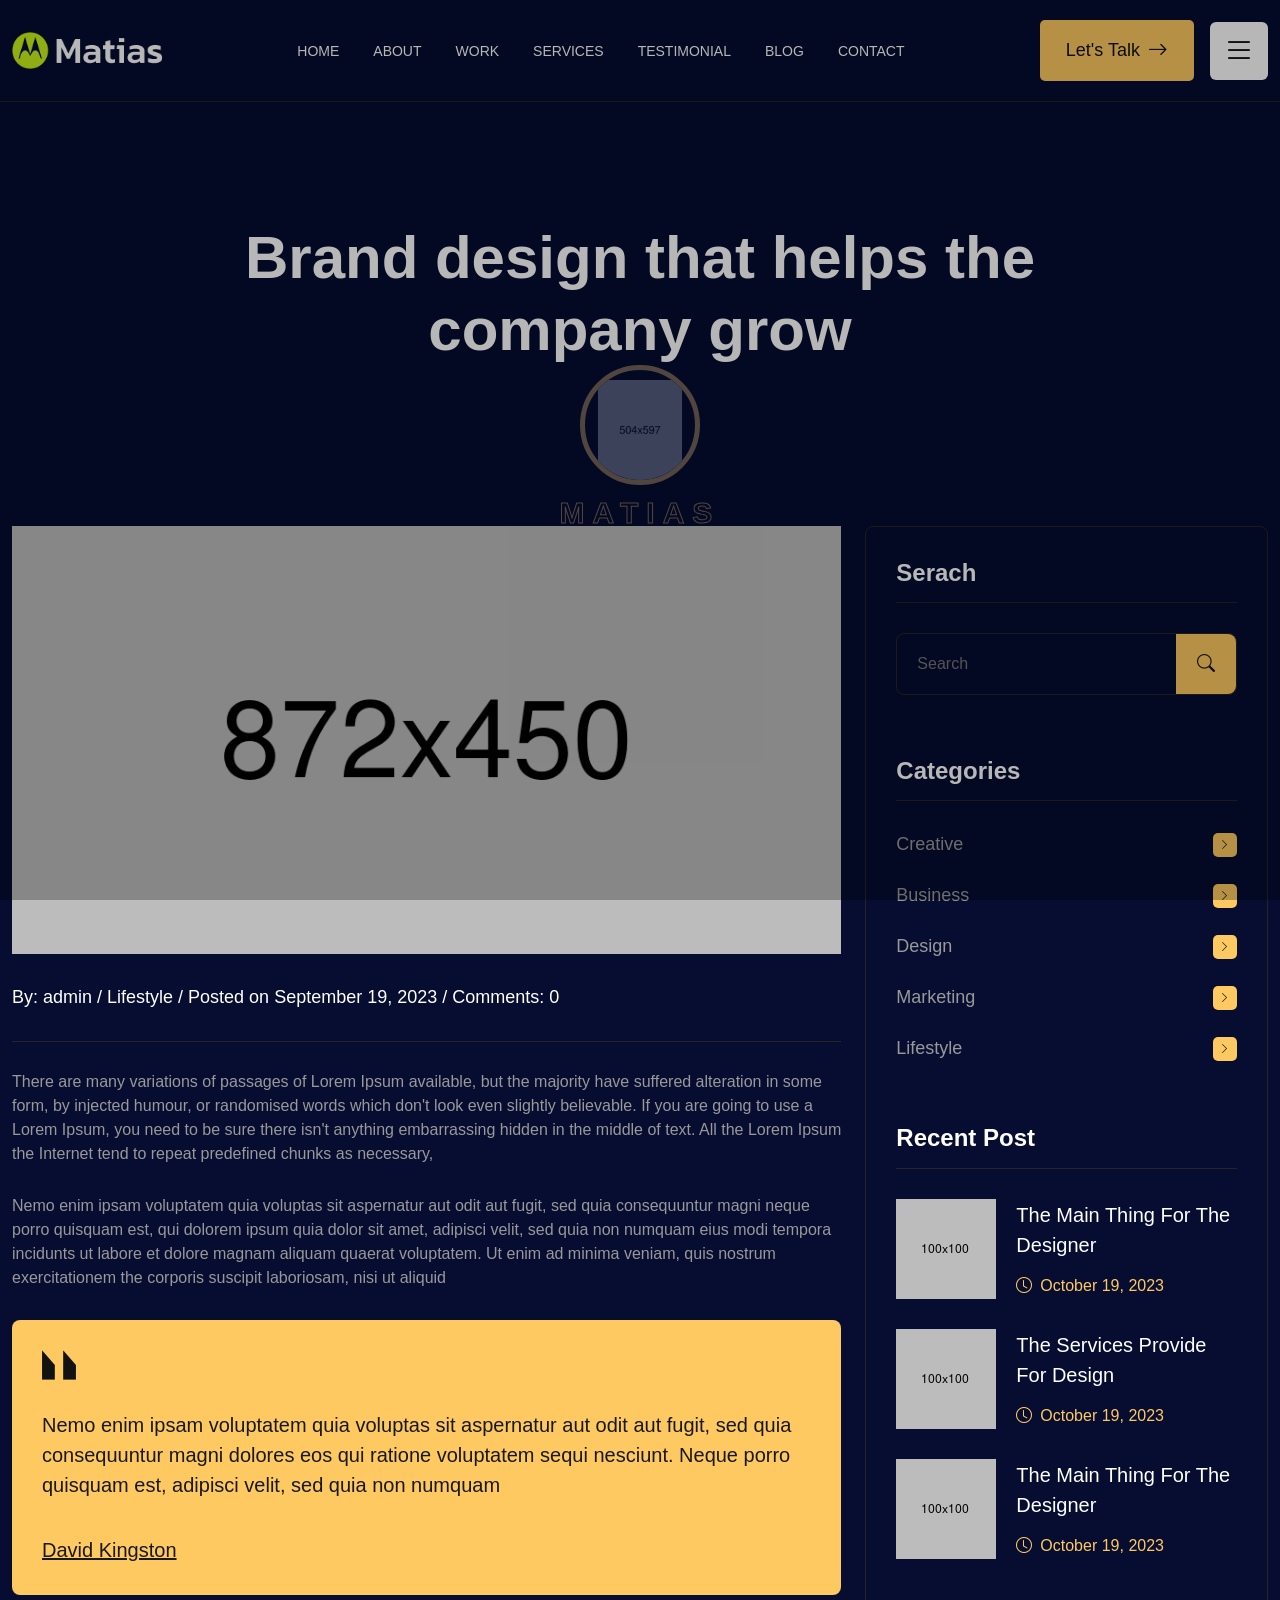
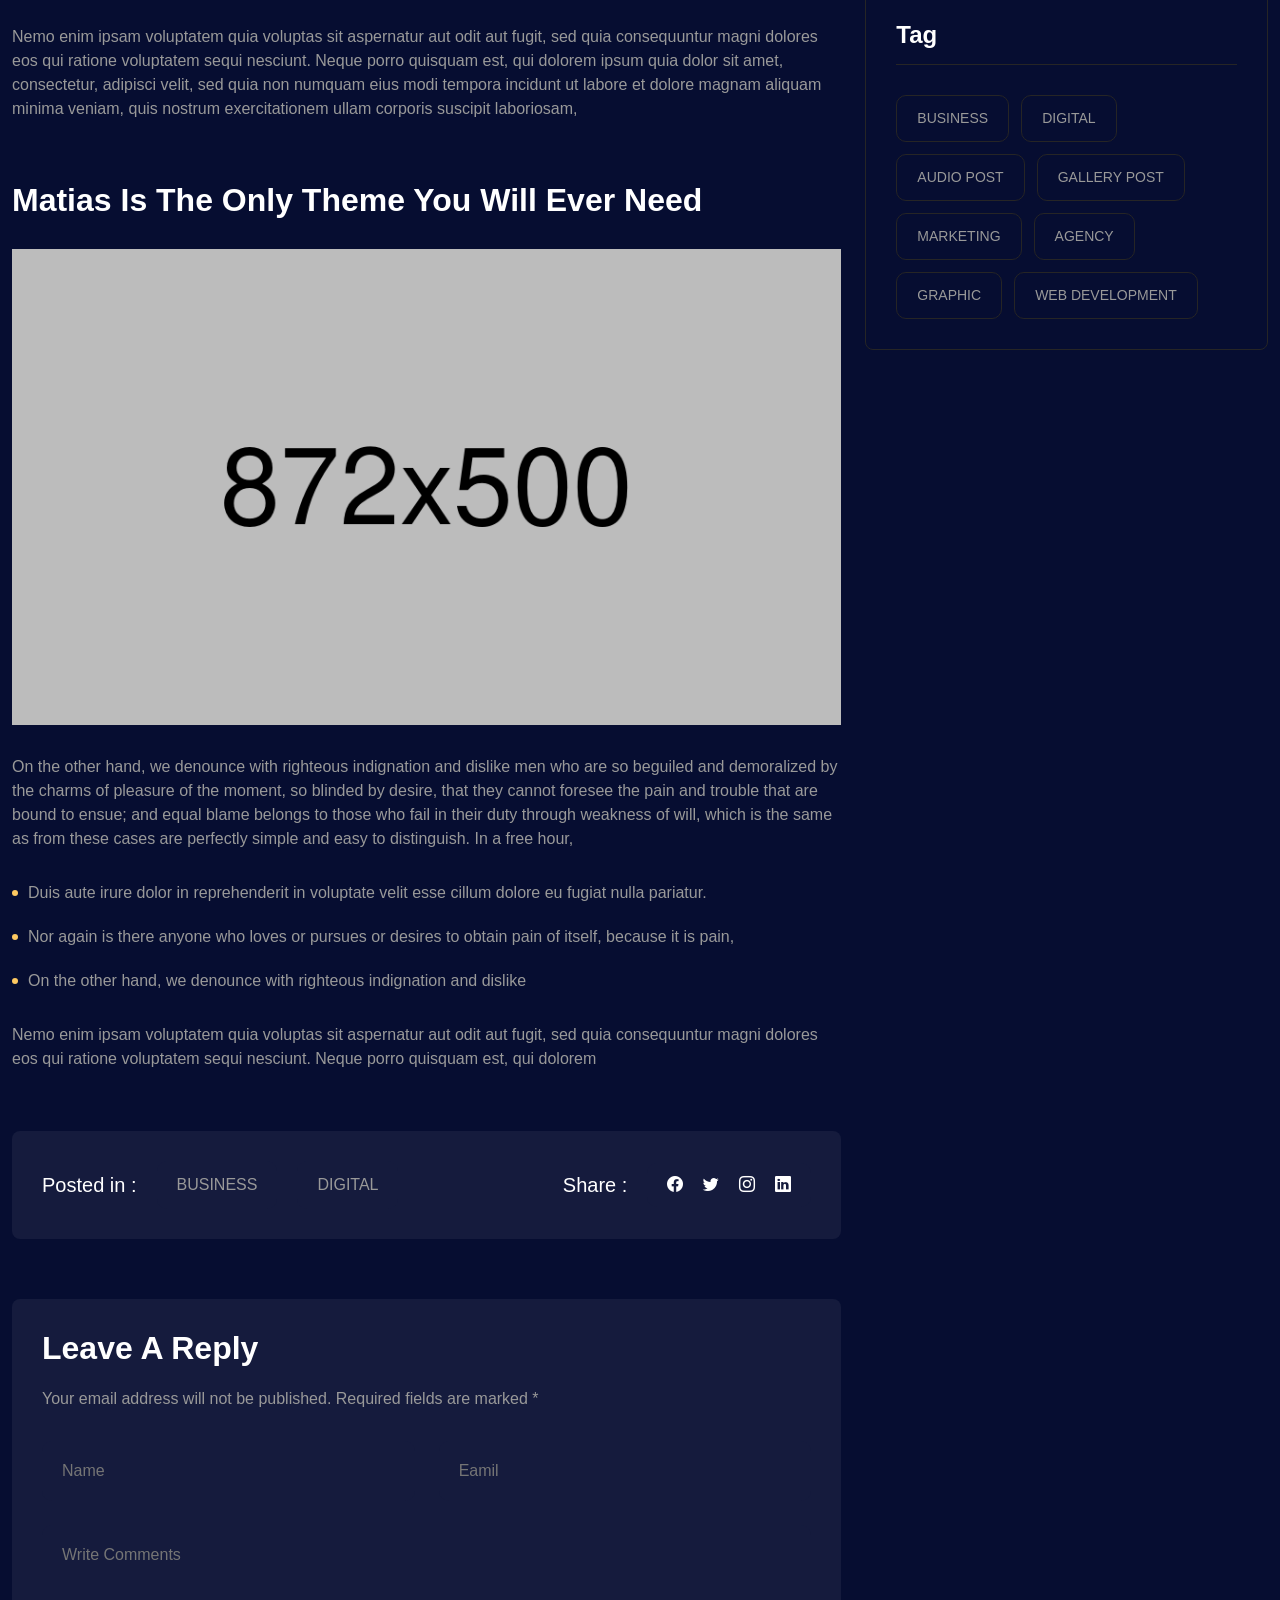
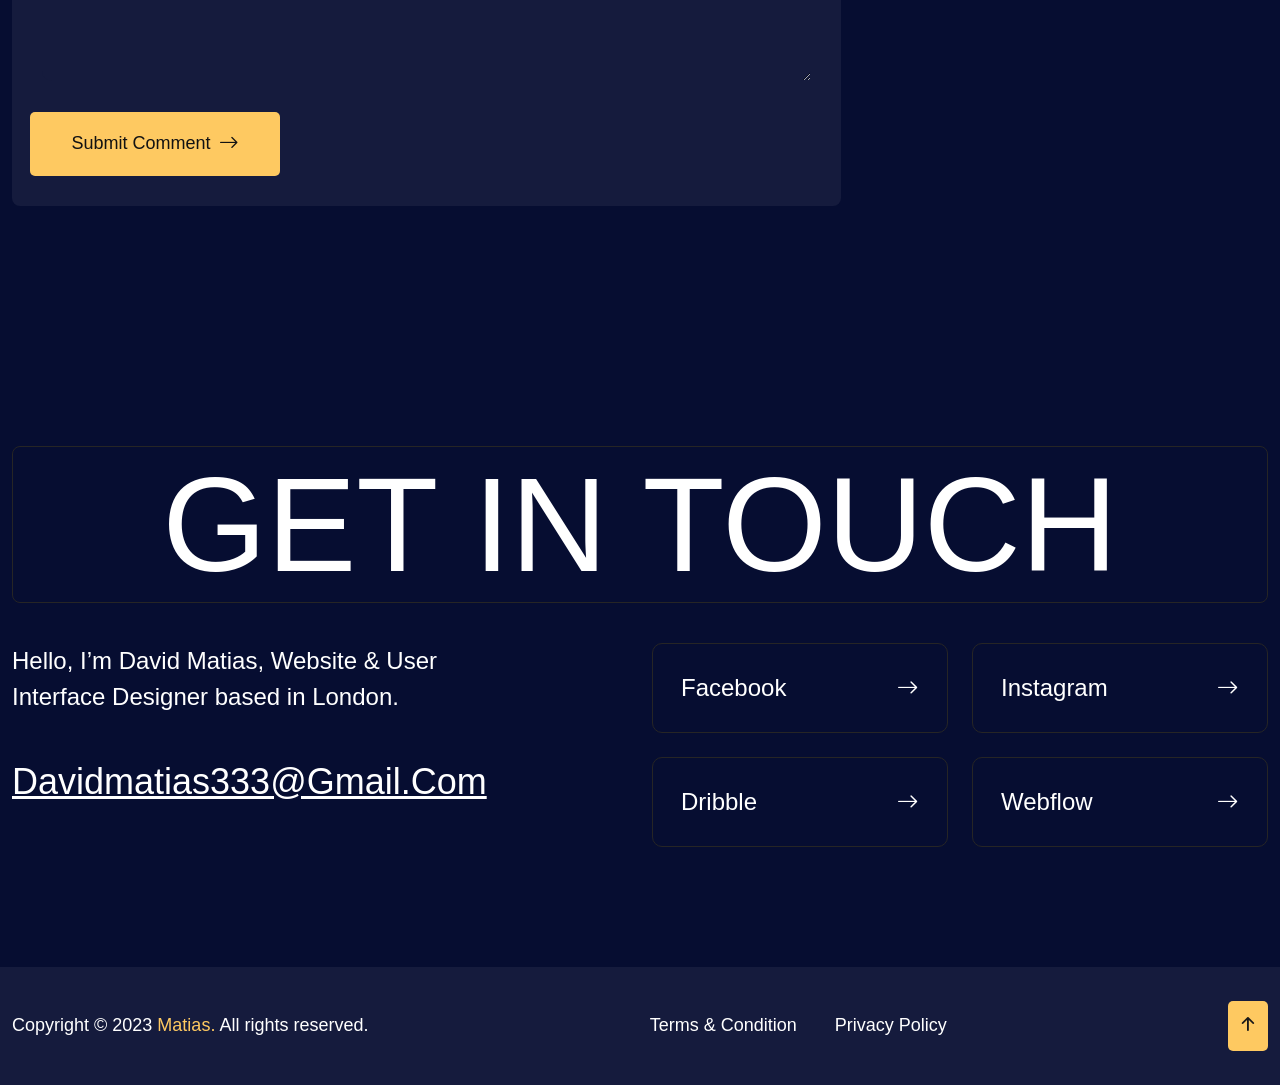
==== commit e990db2f: "Cache-bust blog image by versioning bblog1 filename Agent-Logs-Url: https://github.com/mdnajad96/Por" ====
--- a/blog-details.html
+++ b/blog-details.html
@@ -146,7 +146,7 @@
             <div class="blog__bleft__wrapper">
                <div class="blog__bitem" data-aos="fade-up" data-aos-duration="1000">
                   <a href="#0" class="thumb">
-                     <img src="assets/img/blog/bblog1.png" alt="img">
+                     <img src="assets/img/blog/bblog1-v2.png" alt="img">
                   </a>
                   <div class="content__two">
                      <div class="text__box mb-30" data-aos="fade-up" data-aos-duration="1400">
